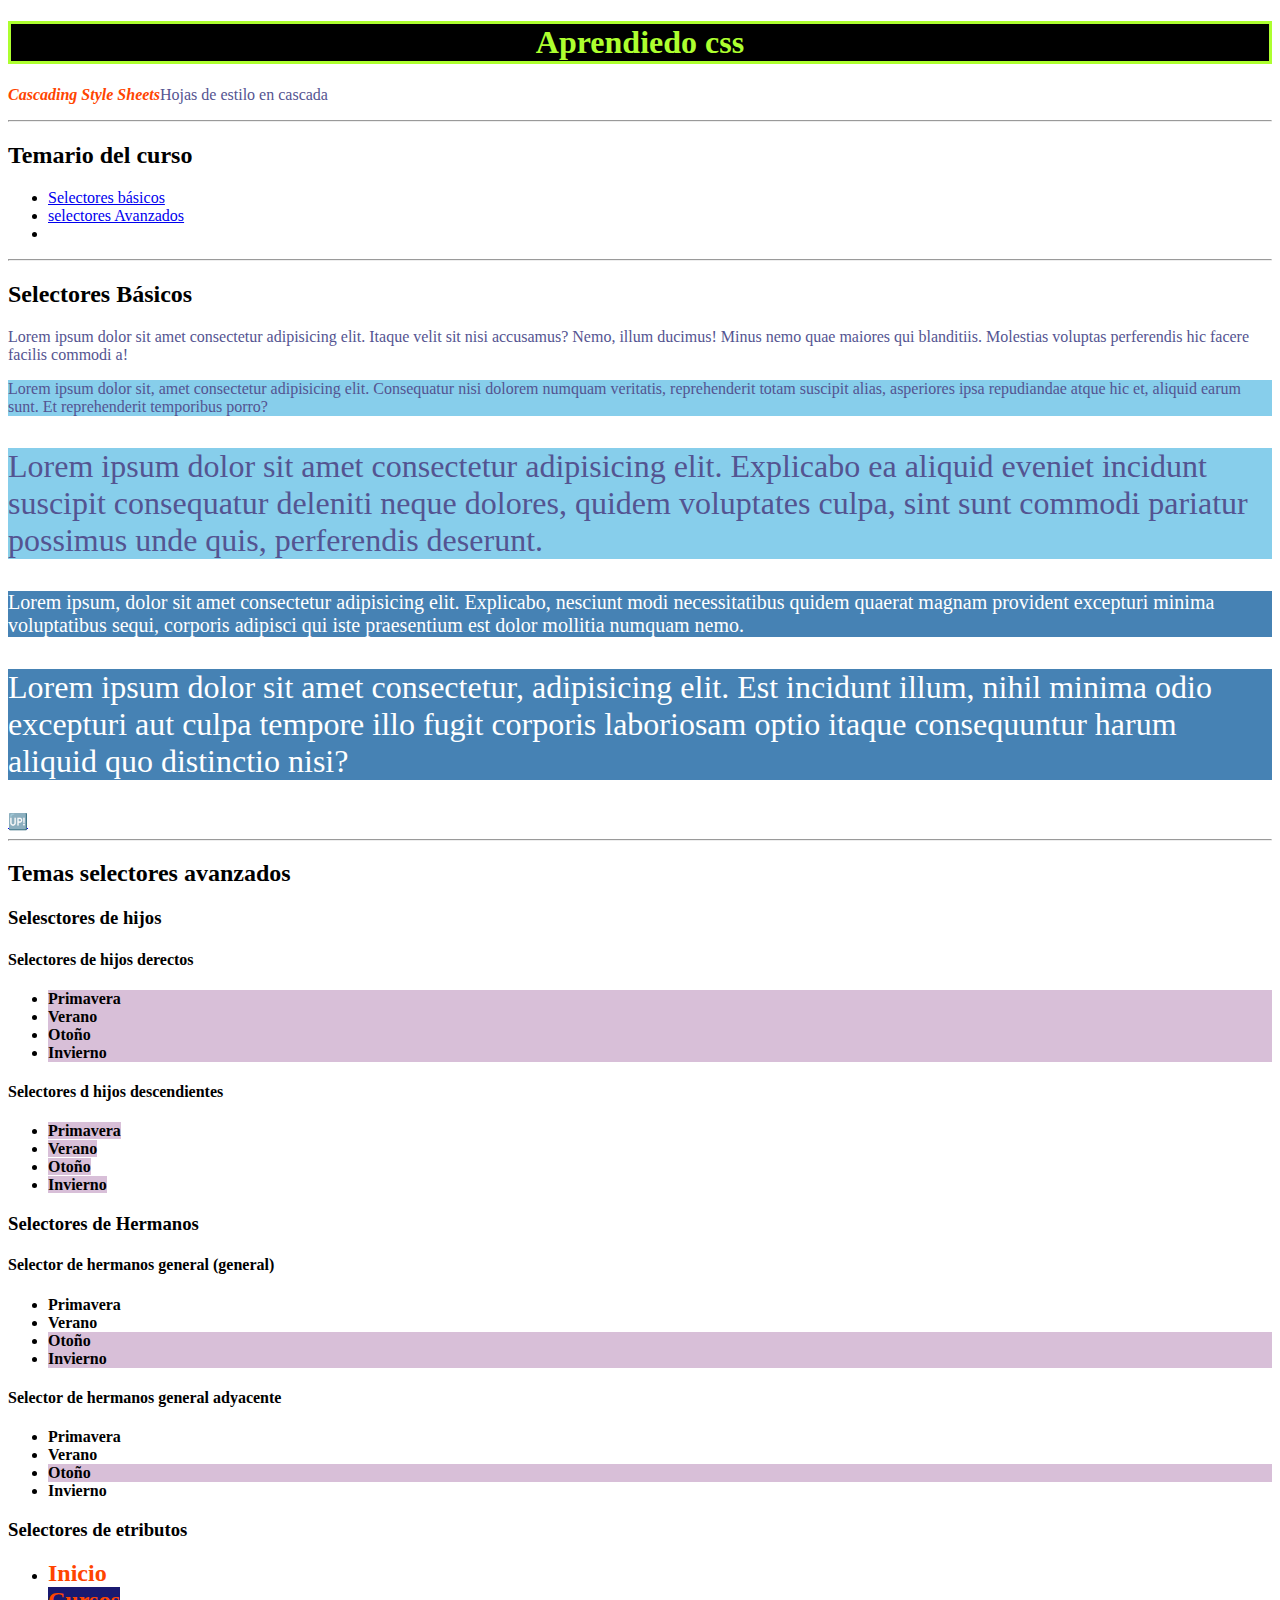
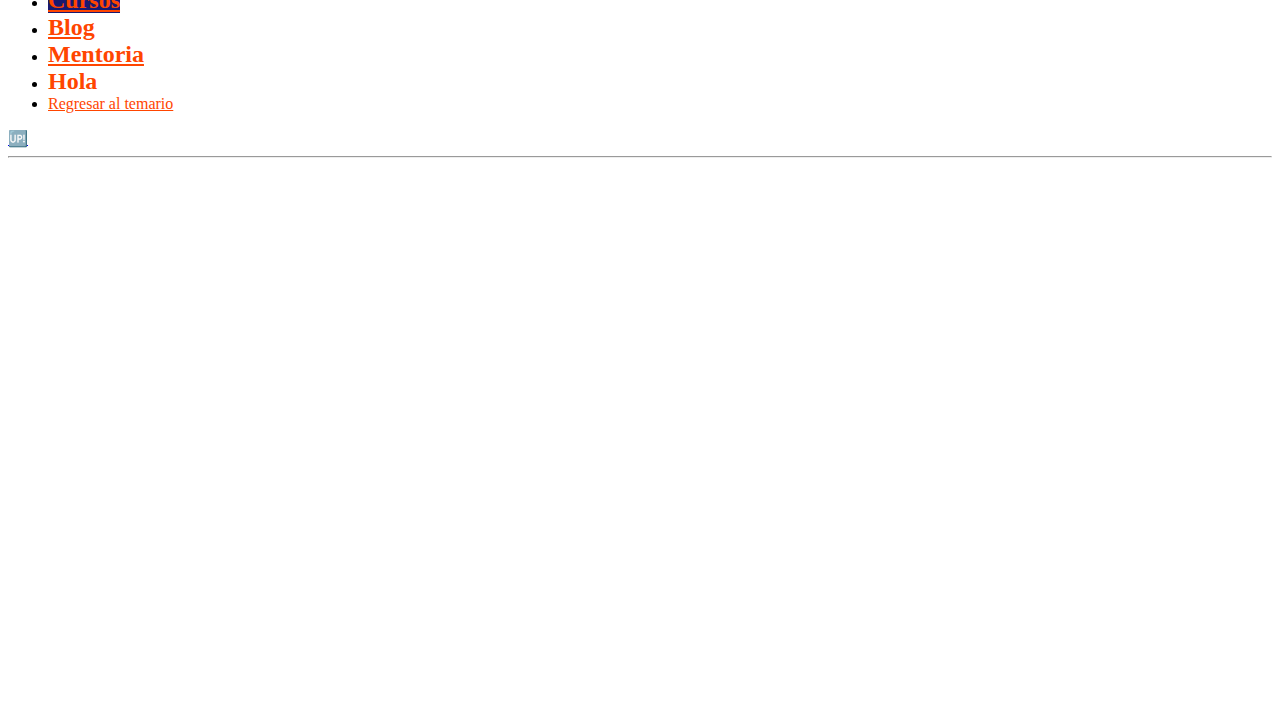
==== index.html @ 2c407ac4 "Ultimo commit" ====
<!DOCTYPE html>
<html lang="es">

<head>
  <meta charset="UTF-8">
  <meta http-equiv="X-UA-Compatible" content="IE=edge">
  <meta name="viewport" content="width=device-width, initial-scale=1.0">
  <title>curso de css</title>
  <link rel="stylesheet" href="css/style.css">

  <style>
    html{
      scroll-behavior: smooth;
    }
  </style>

</head>

<body>
<article id="temario-css">
  <h1>Aprendiedo css</h1>
  <p><i style="font-weight: bold; color: orangered;">Cascading Style Sheets</i>Hojas de estilo en cascada</p>


<hr>
<h2>Temario del curso</h2>
<ul>
  <li> <a href="index.html#selectores-basicos">Selectores básicos</a> </li>
  <li> <a href="index.html#selectores-avanzados">selectores Avanzados</a> </li>
  <li> <a href=""></a> </li>
</ul>
</article>
<hr>

<article id="selectores-basicos">
  <h2>Selectores Básicos</h2>

<p>Lorem ipsum dolor sit amet consectetur adipisicing elit. Itaque velit sit nisi accusamus? Nemo, illum ducimus! Minus nemo quae maiores qui blanditiis. Molestias voluptas perferendis hic facere facilis commodi a!</p>
<p id="parrafo-dos">
   Lorem ipsum dolor sit, amet consectetur adipisicing elit. Consequatur nisi dolorem numquam veritatis, reprehenderit totam suscipit alias, asperiores ipsa repudiandae atque hic et, aliquid earum sunt. Et reprehenderit temporibus porro?</p>

<p class="text-32 bg-skyblue"> Lorem ipsum dolor sit amet consectetur adipisicing elit. Explicabo ea aliquid eveniet incidunt suscipit consequatur deleniti neque dolores, quidem voluptates culpa, sint sunt commodi pariatur possimus unde quis, perferendis deserunt.
</p>

<p class="text-20 bg-steelblue text-white">
  Lorem ipsum, dolor sit amet consectetur adipisicing elit. Explicabo, nesciunt modi necessitatibus quidem quaerat magnam provident excepturi minima voluptatibus sequi, corporis adipisci qui iste praesentium est dolor mollitia numquam nemo.
</p>

<p class="text-32 bg-steelblue text-white">
  Lorem ipsum dolor sit amet consectetur, adipisicing elit. Est incidunt illum, nihil minima odio excepturi aut culpa tempore illo fugit corporis laboriosam optio itaque consequuntur harum aliquid quo distinctio nisi?
</p>

  <a href="index.html#temario-css">🆙</a> 
</article>
<hr>
<article id="selectores-avanzados">
  <h2>Temas selectores avanzados</h2>
  <h3>Selesctores de hijos</h3>
  <h4>Selectores de hijos derectos</h4>

  <ul class="hijos-directos" >
    <li><b>Primavera</b></li>
    <li><b>Verano </b></li>
    <li><b>Otoño</b></li>
    <li><b>Invierno</b></li>
  </ul>

  <h4>Selectores d hijos descendientes</h4>
    <ul class="hijos-descendientes" >
    <li><b>Primavera</b></li>
    <li><b>Verano </b></li>
    <li><b>Otoño</b></li>
    <li><b>Invierno</b></li>
  </ul>
  <h3>Selectores de Hermanos</h3>
  <h4>Selector de hermanos general (general)</h4>
    <ul>
    <li><b>Primavera</b></li>
    <li class="hermanos-general"><b>Verano </b></li>
    <li><b>Otoño</b></li>
    <li><b>Invierno</b></li>
  </ul>
  <h4>Selector de hermanos general adyacente</h4>
     <ul>
    <li><b>Primavera</b></li>
    <li class="hermanos-adyacentes"><b>Verano </b></li>
    <li><b>Otoño</b></li>
    <li><b>Invierno</b></li>
  </ul>
  <h3>Selectores de etributos</h3>
  <nav class="selectores-atributos">
    <ul>
      <li><a href="http://jonmircha.com" target="_blank">Inicio</a></li>
      <li><a class="menu-item cursos button" href="https://jonmircha.com/cursos" target="_blank">Cursos</a></li>
      <li><a href="https://jonmircha.com/blog" target="_blank">Blog</a></li>
      <li><a href="https://jonmircha.com/mentoria" target="_blank">Mentoria</a></li>
      <li><a href="http://jonmircha.com/hola" target="_blank">Hola</a></li>
      <li><a href="index.html#temario-css">Regresar al temario</a></li>
    </ul>
  </nav>
  <a href="index.html#temario-css">🆙</a>
</article>
<hr>
<br><br><br><br><br><br><br><br><br><br><br><br><br><br><br><br><br><br><br><br><br><br><br><br><br><br><br><br><br><br>
</body>
</html>
---- css/style.css ----
h1{
  border-color: greenyellow;
  border-style: solid;
  text-align: center;
  color: greenyellow;
  background-color: black;
}

p{
  color: rgb(84, 84, 145);
}

/* Colocar un selector con id, se considera como un antipatrón, además de que tienen más peso que otro selectores*/
#parrafo-dos{
  background-color: skyblue;
}

/*Dar estilos con clases nos permite reutilzar nuestro codigo CSS*/
.text-20{
  font-size: 20px;
}

.text-32{
  font-size: 32px;
}

.bg-skyblue{
  background-color: skyblue;
}

.bg-steelblue{
  background-color: steelblue;
}

.text-white{
  color: white;
}

.hijos-directos>li{
  background-color: thistle;
}

.hijos-descendientes b{
  background-color: thistle;
}
/*Los selectores de hermanos van a aplicar a los elementos que son hermanos y que estén por debajo del elemento de referencia */
.hermanos-general~li {
 background-color: thistle ;
}

.hermanos-adyacentes+li {
 background-color: thistle ;
}

/*Selectores de atributos*/
.selectores-atributos a[href]{
  color: orangered;
}

.selectores-atributos a[target="_blank"]{
  font-weight: bold;
}
/*El comodin del * aplica el estilo si contiene la palabra en cuestion */
.selectores-atributos a[href*="jonmircha"]{
  font-size: 24px;
}

/*El comodin del ^ aplica el estilo si contiene el termino en cuestion, solo si está en el inicio del selector*/

.selectores-atributos a[href^="http://"]{
  text-decoration: none;
}

/*El comodin del $ se aplica a cualquier elemento el cual termine con el elemento seleccionado*/

.selectores-atributos a[href$="http://"]{
  text-decoration: none;
}

/*El comodin del ~ se aplica a cualquier elemento el cual termine con el elemento seleccionado*/

.selectores-atributos a[class~="cursos"]{
  background-color: midnightblue;
}

/*El comodin del  se aplica a cualquier elemento el cual termine con el elemento seleccionado*/

.selectores-atributos a[class~="cursos"]{
  background-color: midnightblue;
}
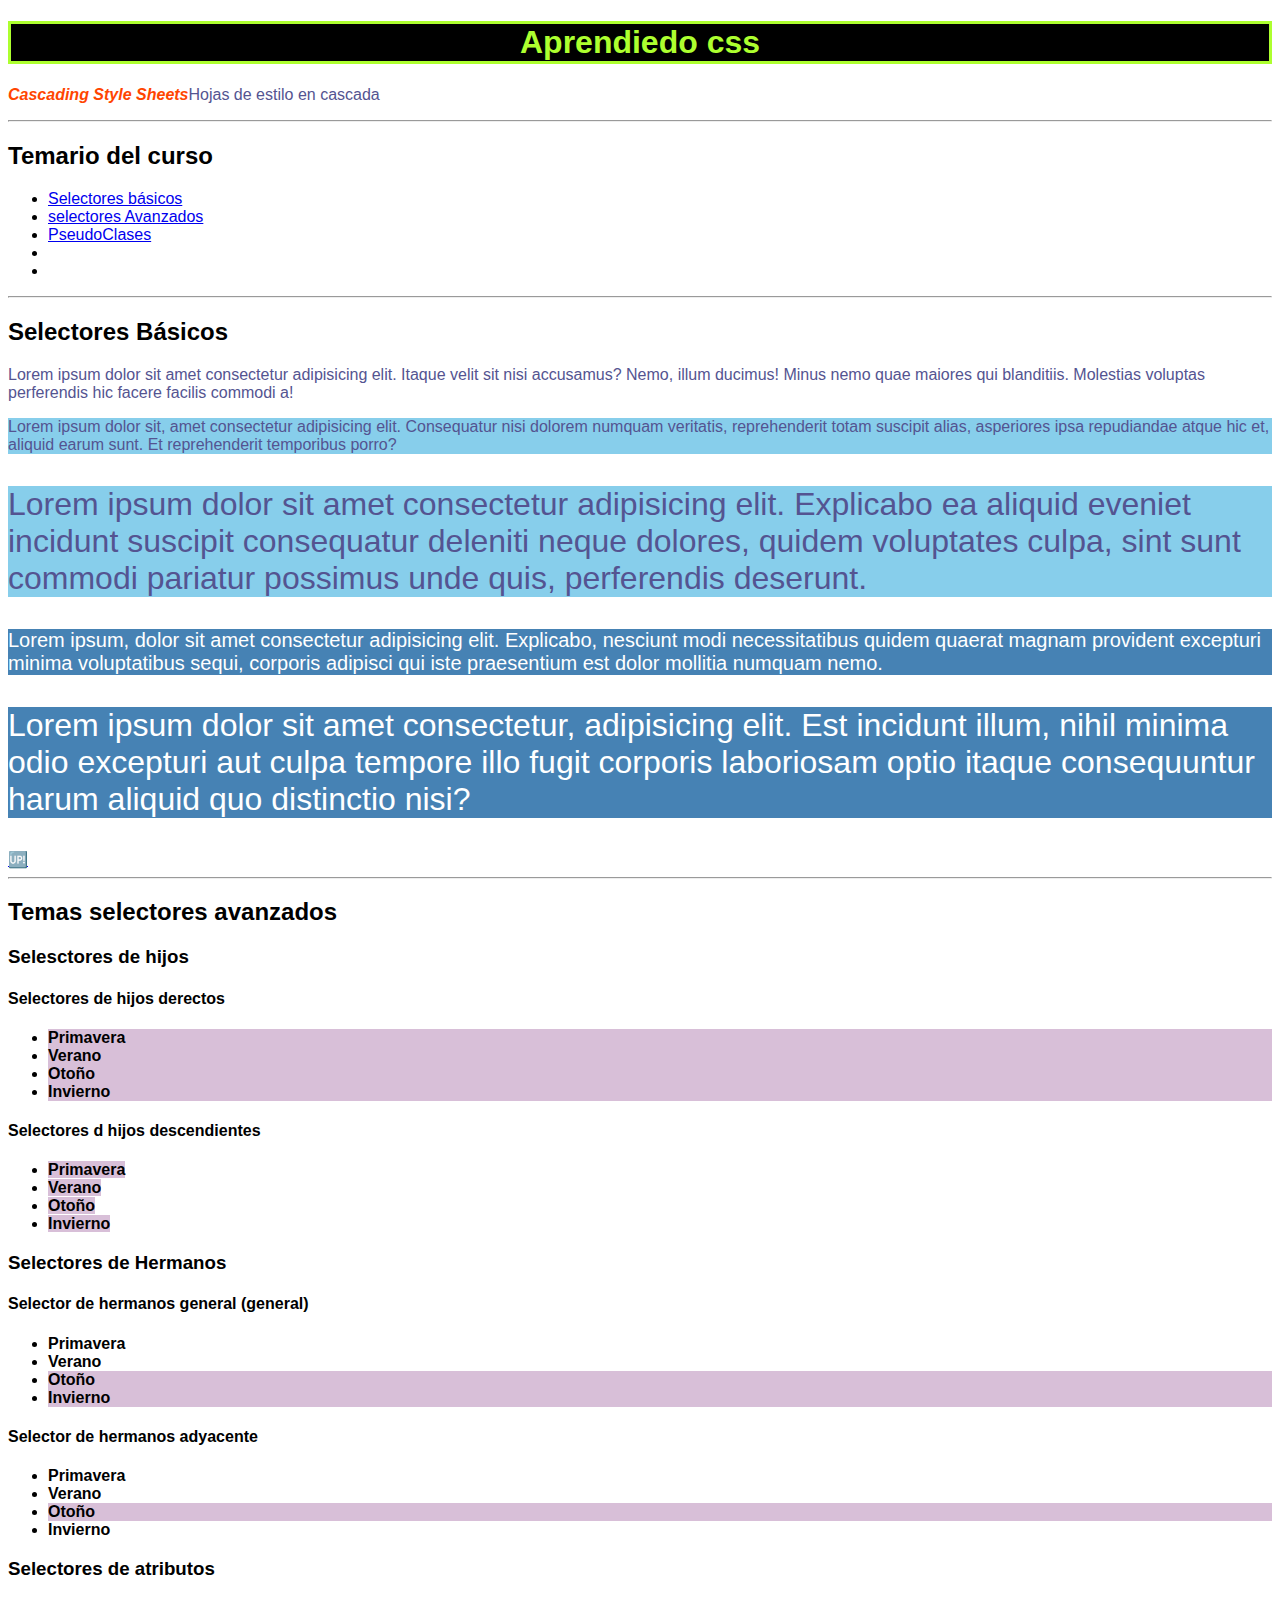
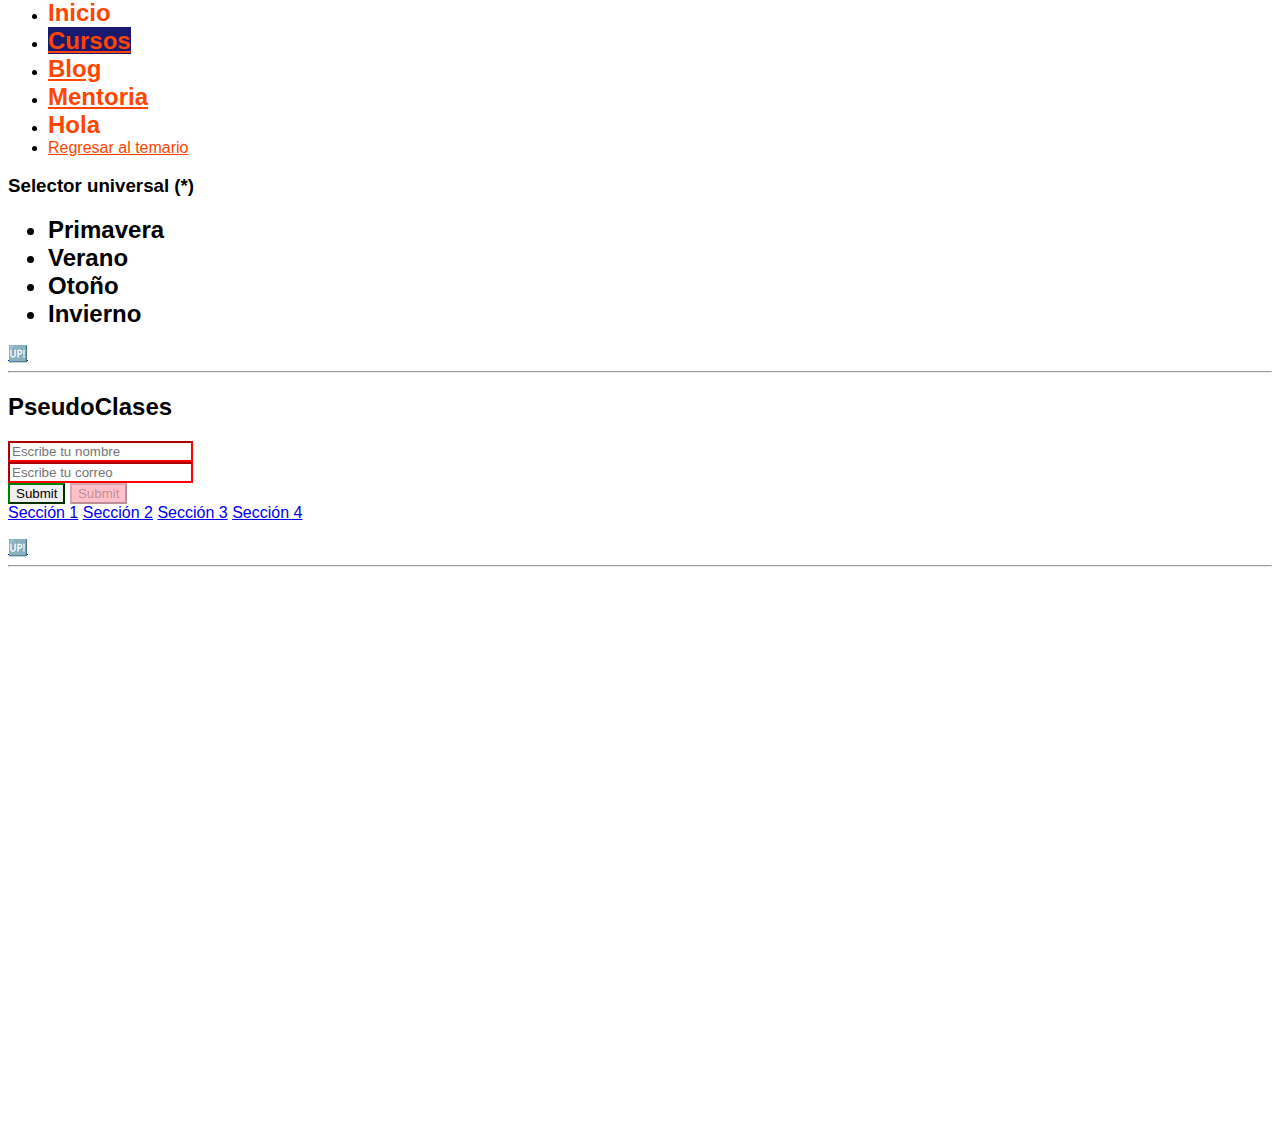
==== commit 2b89ea79: "ultimo commit para subir cambios" ====
--- a/index.html
+++ b/index.html
@@ -15,7 +15,6 @@
   </style>
 
 </head>
-
 <body>
 <article id="temario-css">
   <h1>Aprendiedo css</h1>
@@ -27,11 +26,12 @@
 <ul>
   <li> <a href="index.html#selectores-basicos">Selectores básicos</a> </li>
   <li> <a href="index.html#selectores-avanzados">selectores Avanzados</a> </li>
+  <li> <a href="index.html#pseudoclases">PseudoClases</a> </li>
+  <li> <a href=""></a> </li>
   <li> <a href=""></a> </li>
 </ul>
 </article>
 <hr>
-
 <article id="selectores-basicos">
   <h2>Selectores Básicos</h2>
 
@@ -80,14 +80,14 @@
     <li><b>Otoño</b></li>
     <li><b>Invierno</b></li>
   </ul>
-  <h4>Selector de hermanos general adyacente</h4>
+  <h4>Selector de hermanos adyacente</h4>
      <ul>
     <li><b>Primavera</b></li>
     <li class="hermanos-adyacentes"><b>Verano </b></li>
     <li><b>Otoño</b></li>
     <li><b>Invierno</b></li>
   </ul>
-  <h3>Selectores de etributos</h3>
+<h3>Selectores de atributos</h3>
   <nav class="selectores-atributos">
     <ul>
       <li><a href="http://jonmircha.com" target="_blank">Inicio</a></li>
@@ -98,8 +98,37 @@
       <li><a href="index.html#temario-css">Regresar al temario</a></li>
     </ul>
   </nav>
+
+  <h3>Selector universal (*)</h3>
+  <ul class="selector-universales" >
+    <li><b>Primavera</b></li>
+    <li><b>Verano </b></li>
+    <li><b>Otoño</b></li>
+    <li><b>Invierno</b></li>
+  </ul>
   <a href="index.html#temario-css">🆙</a>
+
 </article>
+<hr>
+<article id="pseudoclases">
+  <h2>PseudoClases</h2>
+  <form class="form-pseudoclases">
+    <input type="text" name="nombre" placeholder="Escribe tu nombre" required>
+    <br>
+    <input type="email" name="correo" placeholder="Escribe tu correo" required>
+    <br>
+    <input type="submit" id="subir" hover >
+    <input type="submit" disabled>
+  </form>
+  <nav class="menu-pseudoclases">
+    <a href="#seccion1">Sección 1</a>
+    <a href="#seccion2">Sección 2</a>
+    <a href="#seccion3">Sección 3</a>
+    <a href="#seccion4">Sección 4</a>
+  </nav>
+  <p class="p-psudoclases" ></p>
+  <a href="index.html#temario-css">🆙</a>
+</article> 
 <hr>
 <br><br><br><br><br><br><br><br><br><br><br><br><br><br><br><br><br><br><br><br><br><br><br><br><br><br><br><br><br><br>
 </body>
--- a/css/style.css
+++ b/css/style.css
@@ -88,4 +88,49 @@
 
 .selectores-atributos a[class~="cursos"]{
   background-color: midnightblue;
+}
+
+/*Selector universal*/
+
+*{
+  font-family: sans-serif;
+}
+
+.selector-universales * {
+  font-size: 24px;
+}
+
+/*Dan estilos dependiendo del contexto, posición o estado del elemento*/
+
+/*Lo que se tiene en este selector es que a todos los elementos requeridos de mi pseudo clase form, aplicamos un borde color amarillo*/
+.form-pseudoclases *:required{
+    border-color: yellow ;
+}
+
+.form-pseudoclases *:valid{
+  border-color: green;
+}
+
+.form-pseudoclases *:invalid{
+  border-color: red;
+}
+
+.form-pseudoclases *:focus{
+  background-color: skyblue;
+}
+
+.form-pseudoclases *:disabled{
+  background-color: pink;
+}
+
+.menu-pseudoclases a:visited{
+  color: olive;
+}
+
+.menu-pseudoclases a:hover {
+  color: orange;
+}
+
+#subir:hover{
+  font-size: 40px;
 }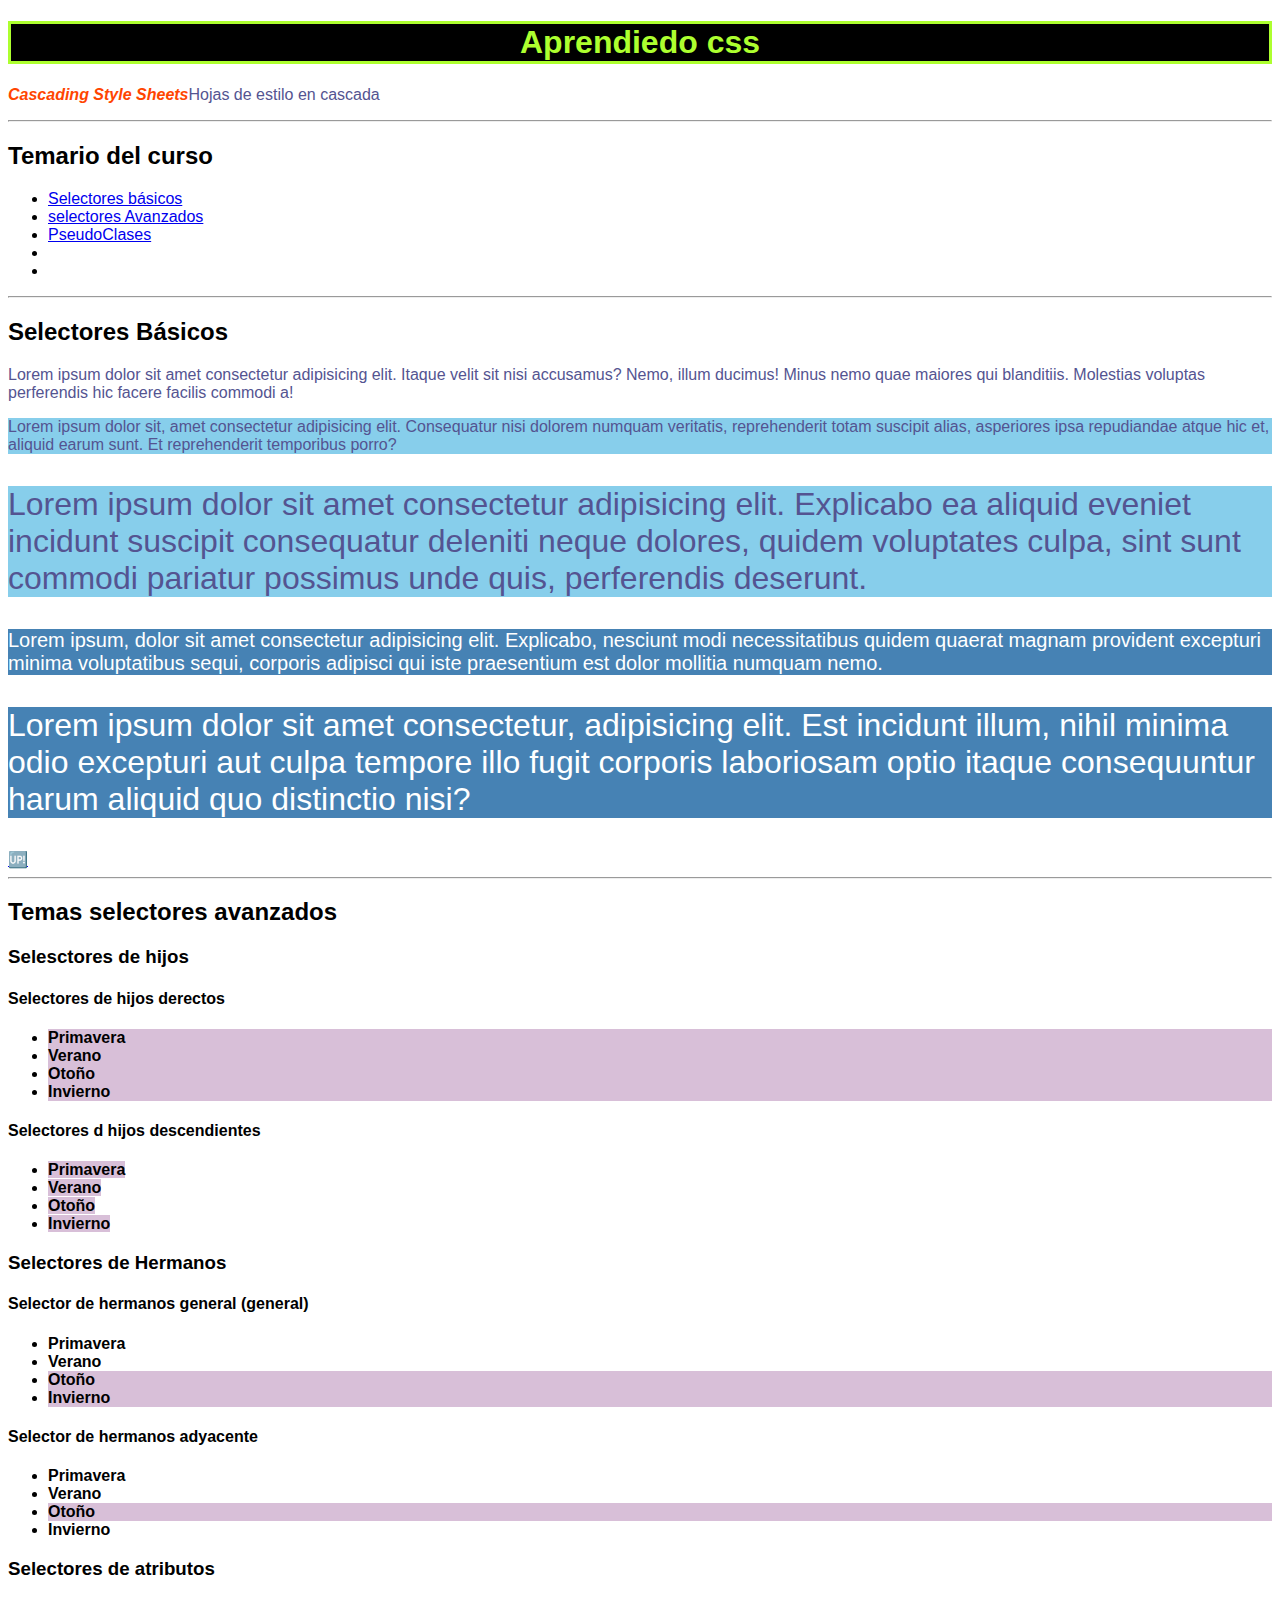
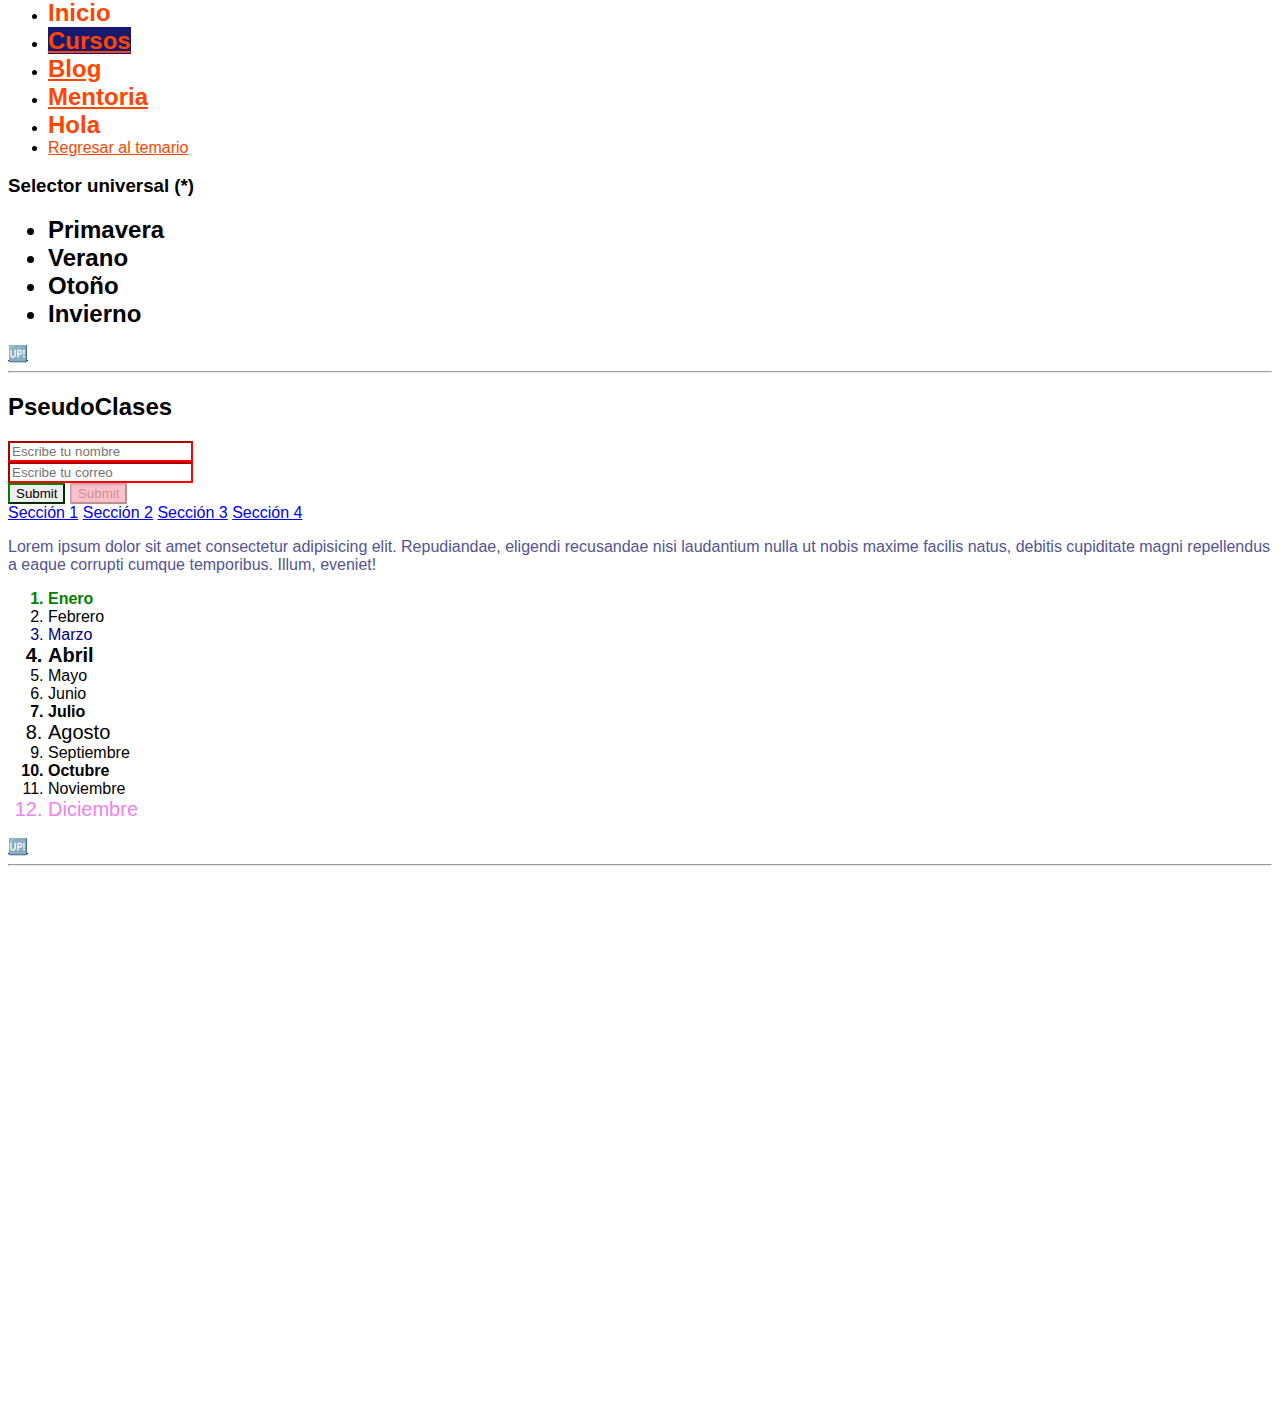
==== commit 6f224832: "Commit global" ====
--- a/index.html
+++ b/index.html
@@ -126,7 +126,23 @@
     <a href="#seccion3">Sección 3</a>
     <a href="#seccion4">Sección 4</a>
   </nav>
-  <p class="p-psudoclases" ></p>
+  <p class="p-psudoclases" >
+  Lorem ipsum dolor sit amet consectetur adipisicing elit. Repudiandae, eligendi recusandae nisi laudantium nulla ut nobis maxime facilis natus, debitis cupiditate magni repellendus a eaque corrupti cumque temporibus. Illum, eveniet!
+  </p>
+  <ol class="lista-pseudoclases">
+    <li>Enero</li>
+    <li>Febrero</li>
+    <li>Marzo</li>
+    <li>Abril</li>
+    <li>Mayo</li>
+    <li>Junio</li>
+    <li>Julio</li>
+    <li>Agosto</li>
+    <li>Septiembre</li>
+    <li>Octubre</li>
+    <li>Noviembre</li>
+    <li>Diciembre</li>
+  </ol>
   <a href="index.html#temario-css">🆙</a>
 </article> 
 <hr>
--- a/css/style.css
+++ b/css/style.css
@@ -133,4 +133,24 @@
 
 #subir:hover{
   font-size: 40px;
+}
+
+.lista-pseudoclases li:first-child{
+  color:green;
+}
+
+.lista-pseudoclases li:last-child{
+  color:violet;
+}
+
+.lista-pseudoclases li:nth-child(3){
+  color:navy;
+}
+/*Aumenta los patrones de 4 en cuatro numeros*/
+.lista-pseudoclases li:nth-child(4n){
+  font-size: 20px;
+}
+
+.lista-pseudoclases li:nth-child(3n+1){
+  font-weight: bold;
 }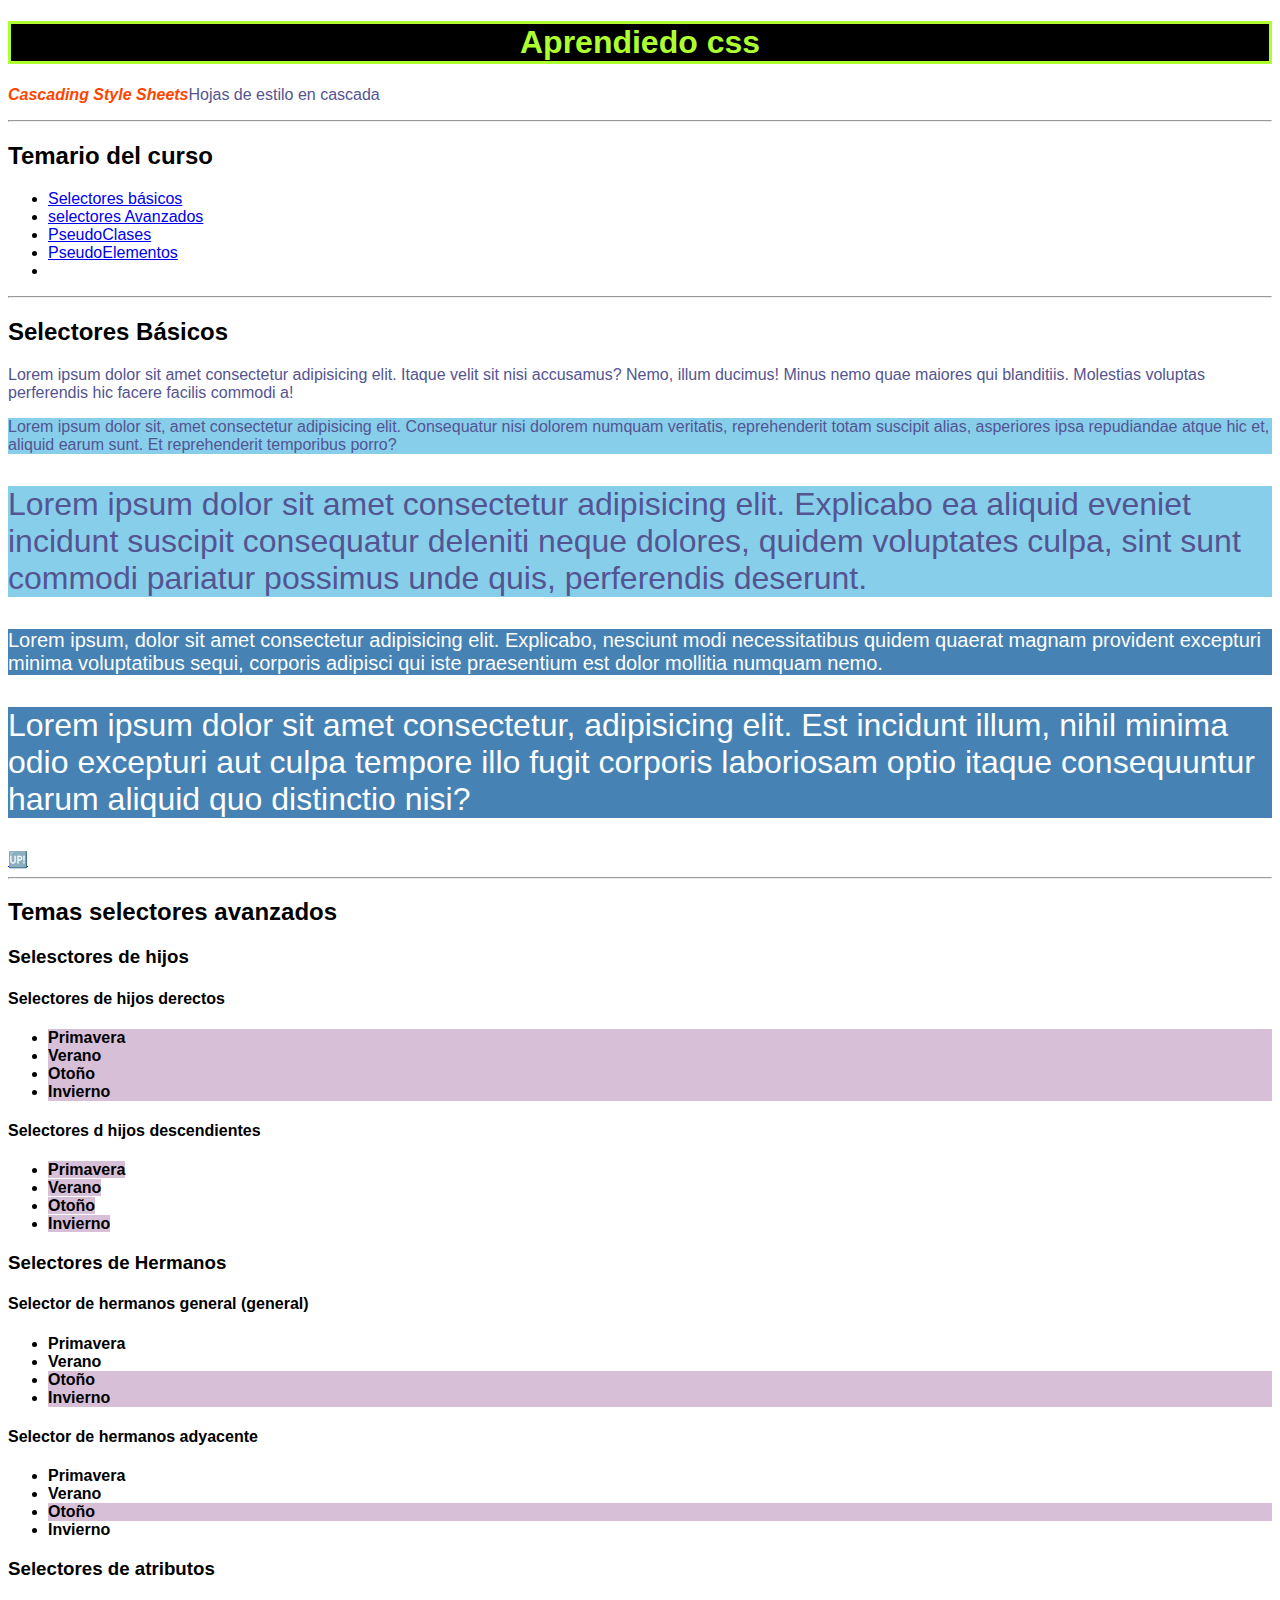
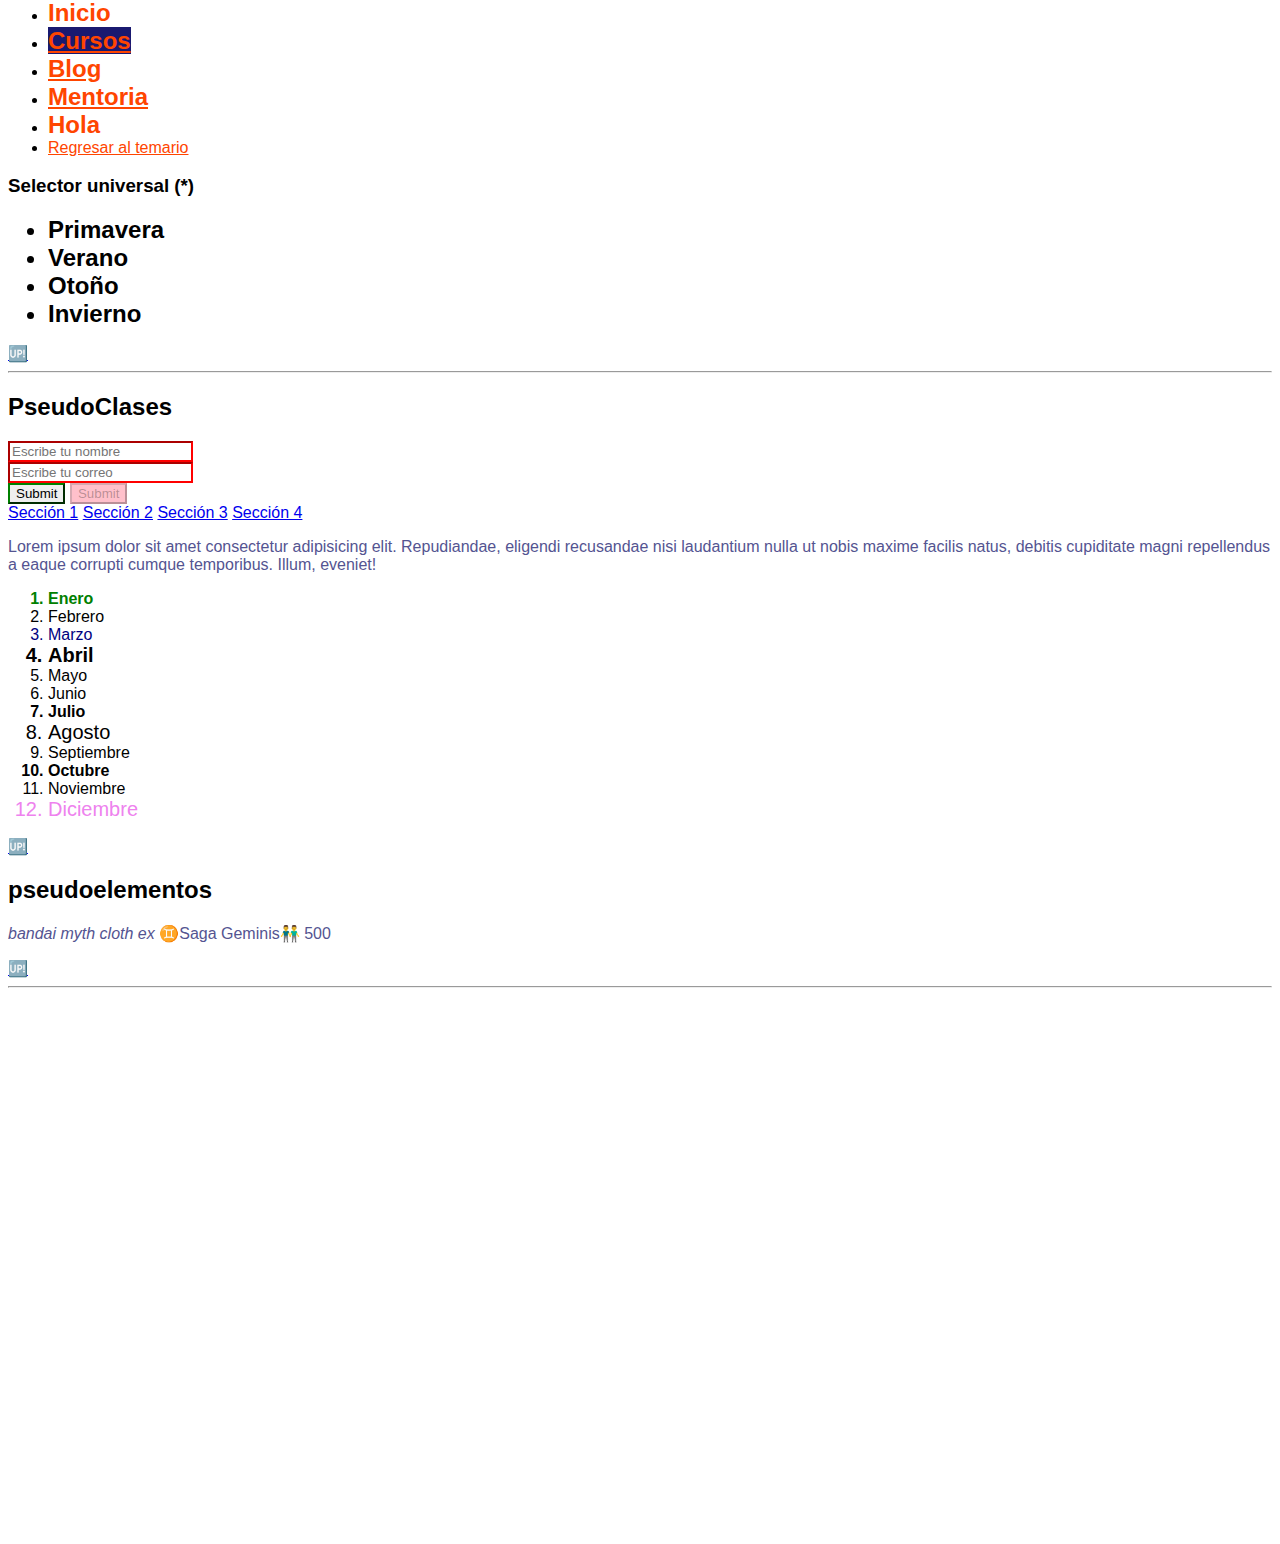
==== commit ccb0f43a: "primer commit del día" ====
--- a/index.html
+++ b/index.html
@@ -27,7 +27,7 @@
   <li> <a href="index.html#selectores-basicos">Selectores básicos</a> </li>
   <li> <a href="index.html#selectores-avanzados">selectores Avanzados</a> </li>
   <li> <a href="index.html#pseudoclases">PseudoClases</a> </li>
-  <li> <a href=""></a> </li>
+  <li> <a href="index.html#pseudoelementos">PseudoElementos</a> </li>
   <li> <a href=""></a> </li>
 </ul>
 </article>
@@ -145,6 +145,13 @@
   </ol>
   <a href="index.html#temario-css">🆙</a>
 </article> 
+<article id="pseudoelementos">
+<h2>pseudoelementos</h2>
+<p>
+  <i>bandai myth cloth ex</i> <span class="saga-geminis">Saga Geminis</span> <span class="saga-precio" > 500 </span>
+</p>
+  <a href="index.html#temario-css">🆙</a>
+</article>
 <hr>
 <br><br><br><br><br><br><br><br><br><br><br><br><br><br><br><br><br><br><br><br><br><br><br><br><br><br><br><br><br><br>
 </body>
--- a/css/style.css
+++ b/css/style.css
@@ -153,4 +153,12 @@
 
 .lista-pseudoclases li:nth-child(3n+1){
   font-weight: bold;
+}
+
+.saga-geminis::after{
+  content:"👬";
+}
+
+.saga-geminis::before{
+  content:"♊";
 }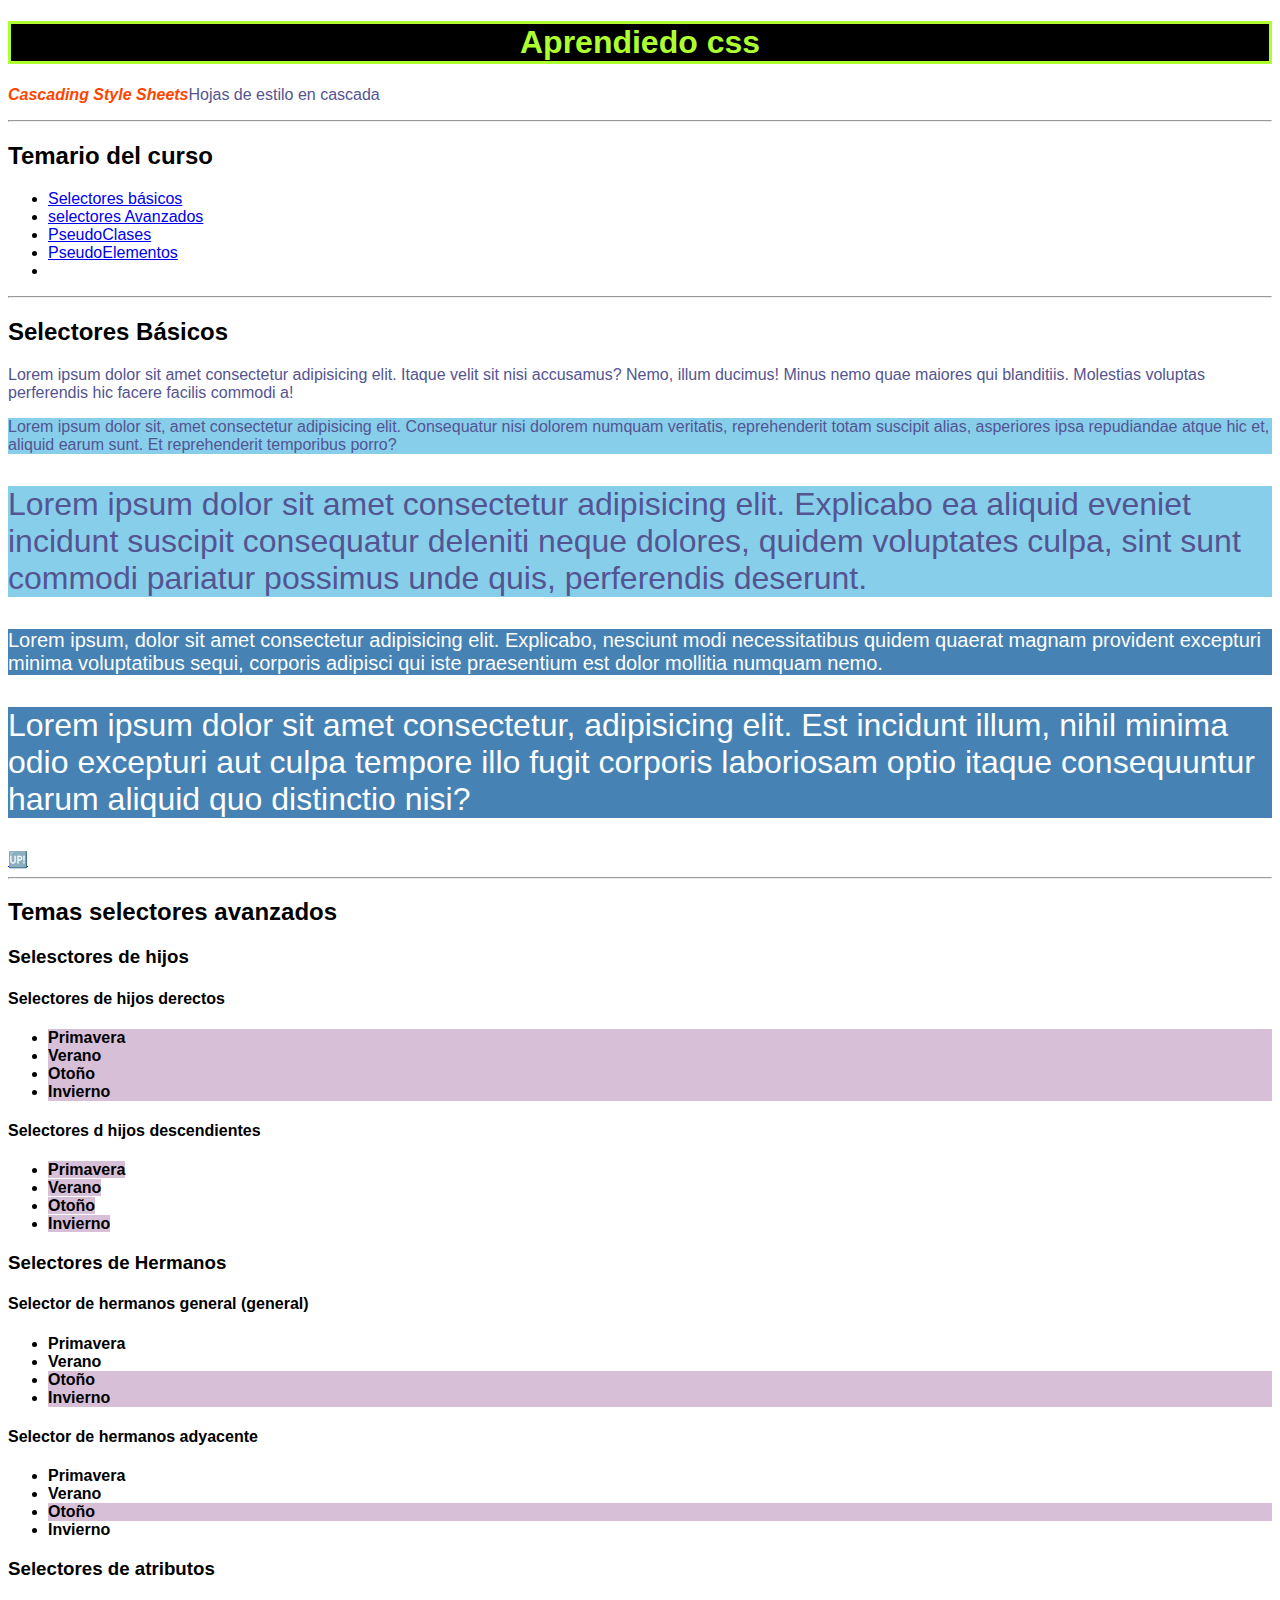
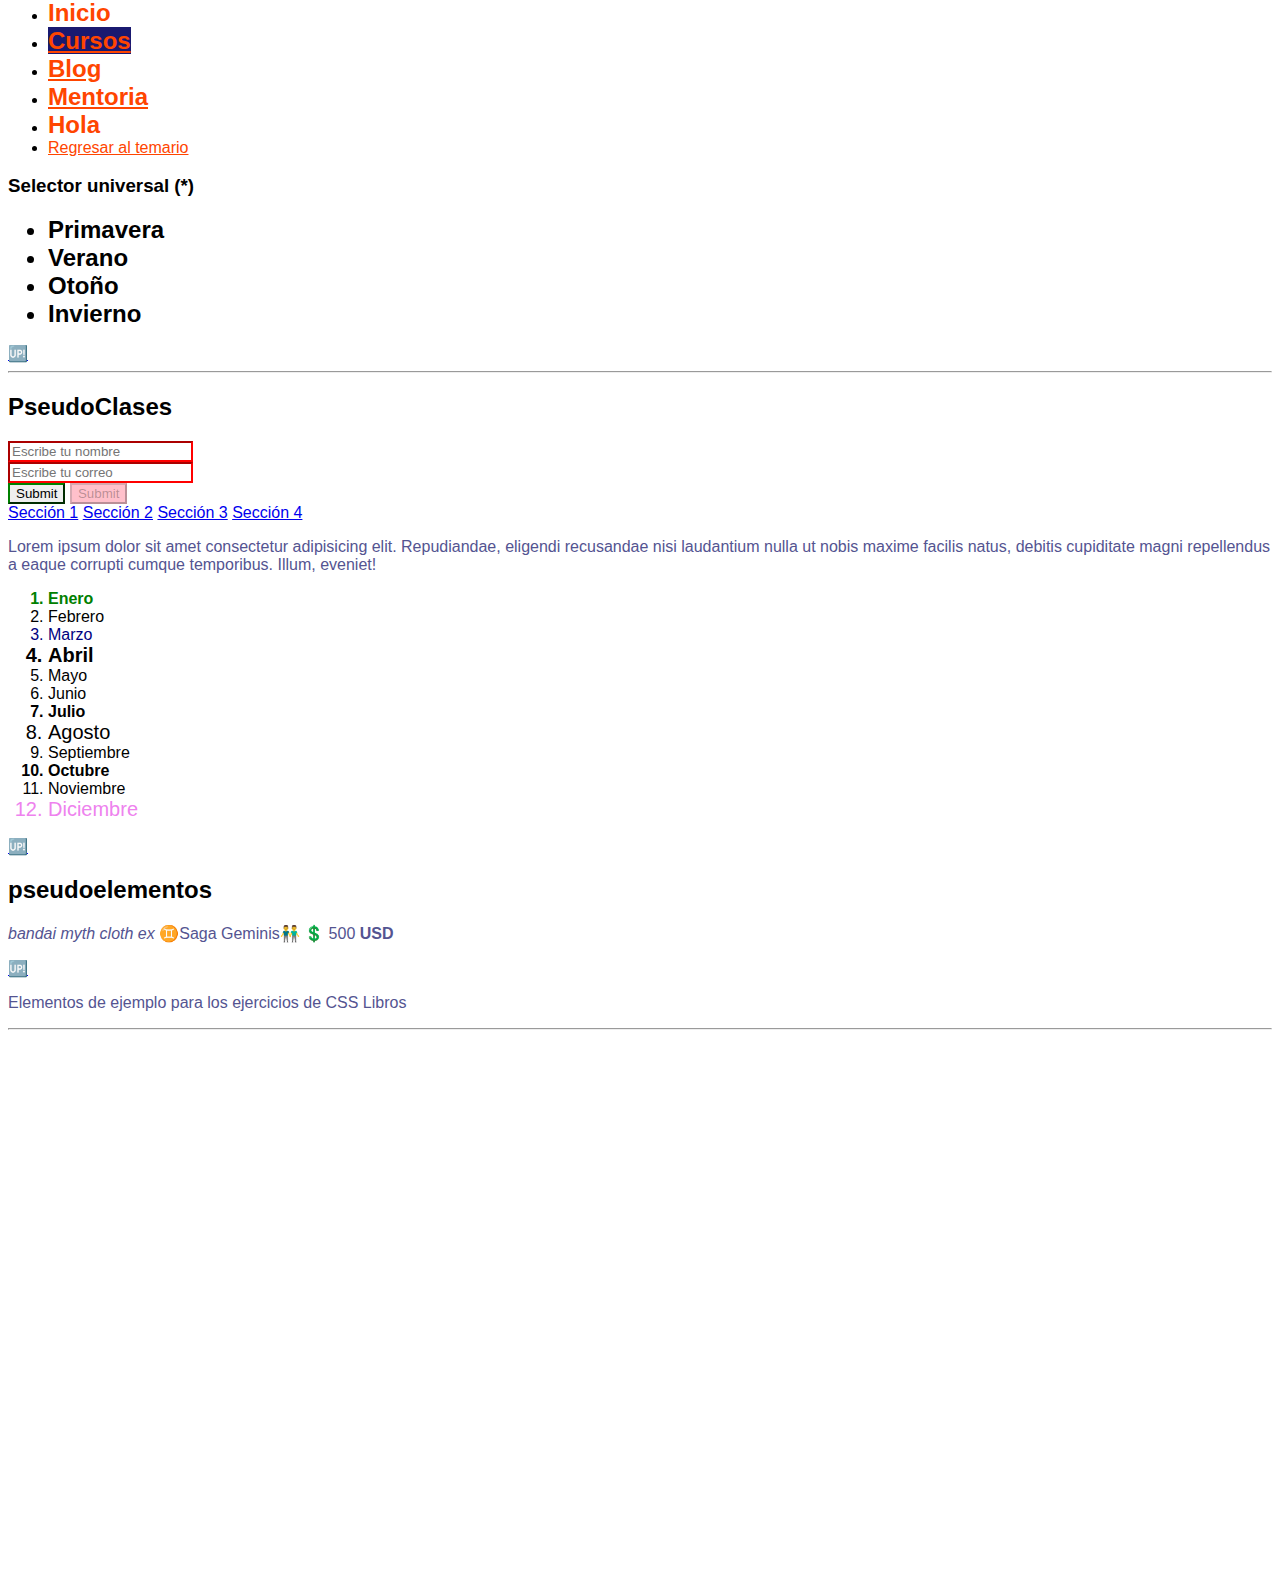
==== commit ec7747a0: "Primer commit de clases" ====
--- a/index.html
+++ b/index.html
@@ -152,6 +152,9 @@
 </p>
   <a href="index.html#temario-css">🆙</a>
 </article>
+<article id="ejemploclases" >
+  <p>Elementos de ejemplo para los ejercicios de CSS Libros</p>
+</article>
 <hr>
 <br><br><br><br><br><br><br><br><br><br><br><br><br><br><br><br><br><br><br><br><br><br><br><br><br><br><br><br><br><br>
 </body>
--- a/css/style.css
+++ b/css/style.css
@@ -161,4 +161,14 @@
 
 .saga-geminis::before{
   content:"♊";
-}+}
+
+.saga-precio::before{
+  content:"💲";
+}
+
+.saga-precio::after {
+  content:"USD";
+  font-weight: bold;
+}
+
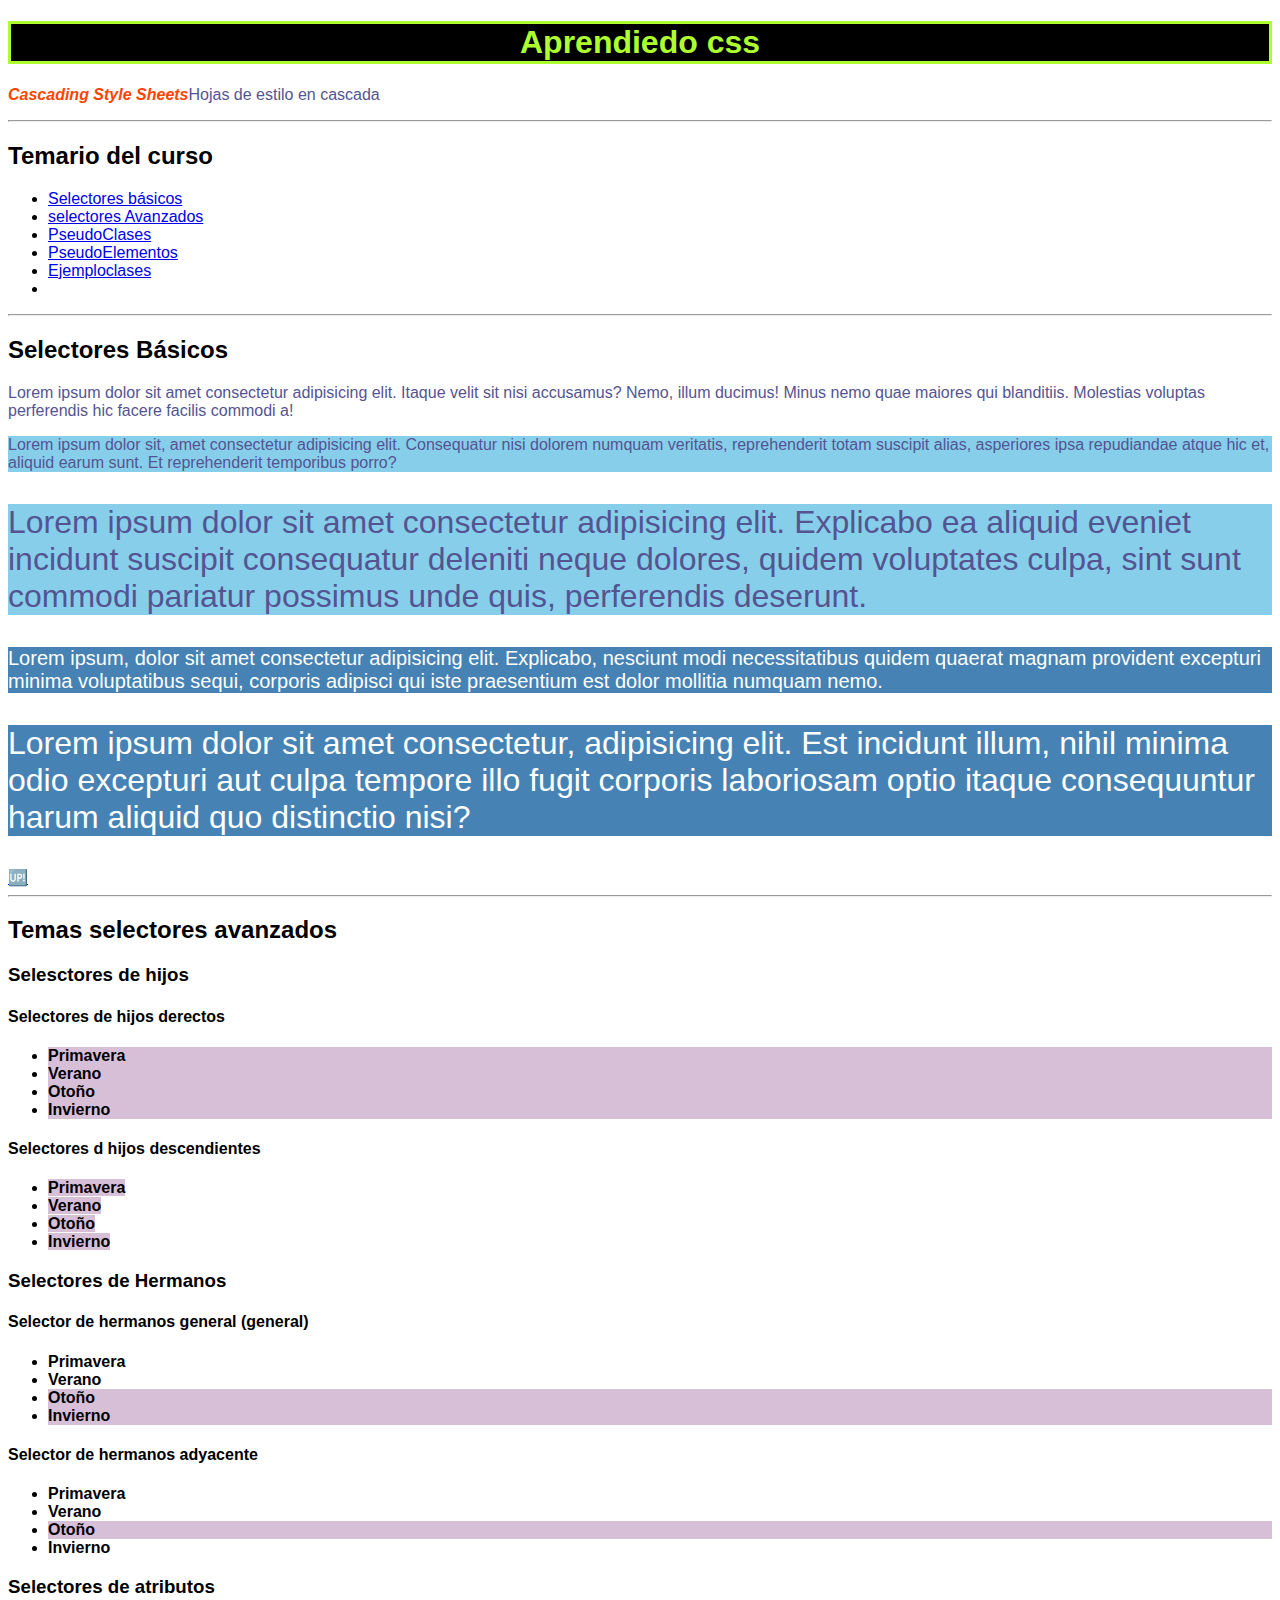
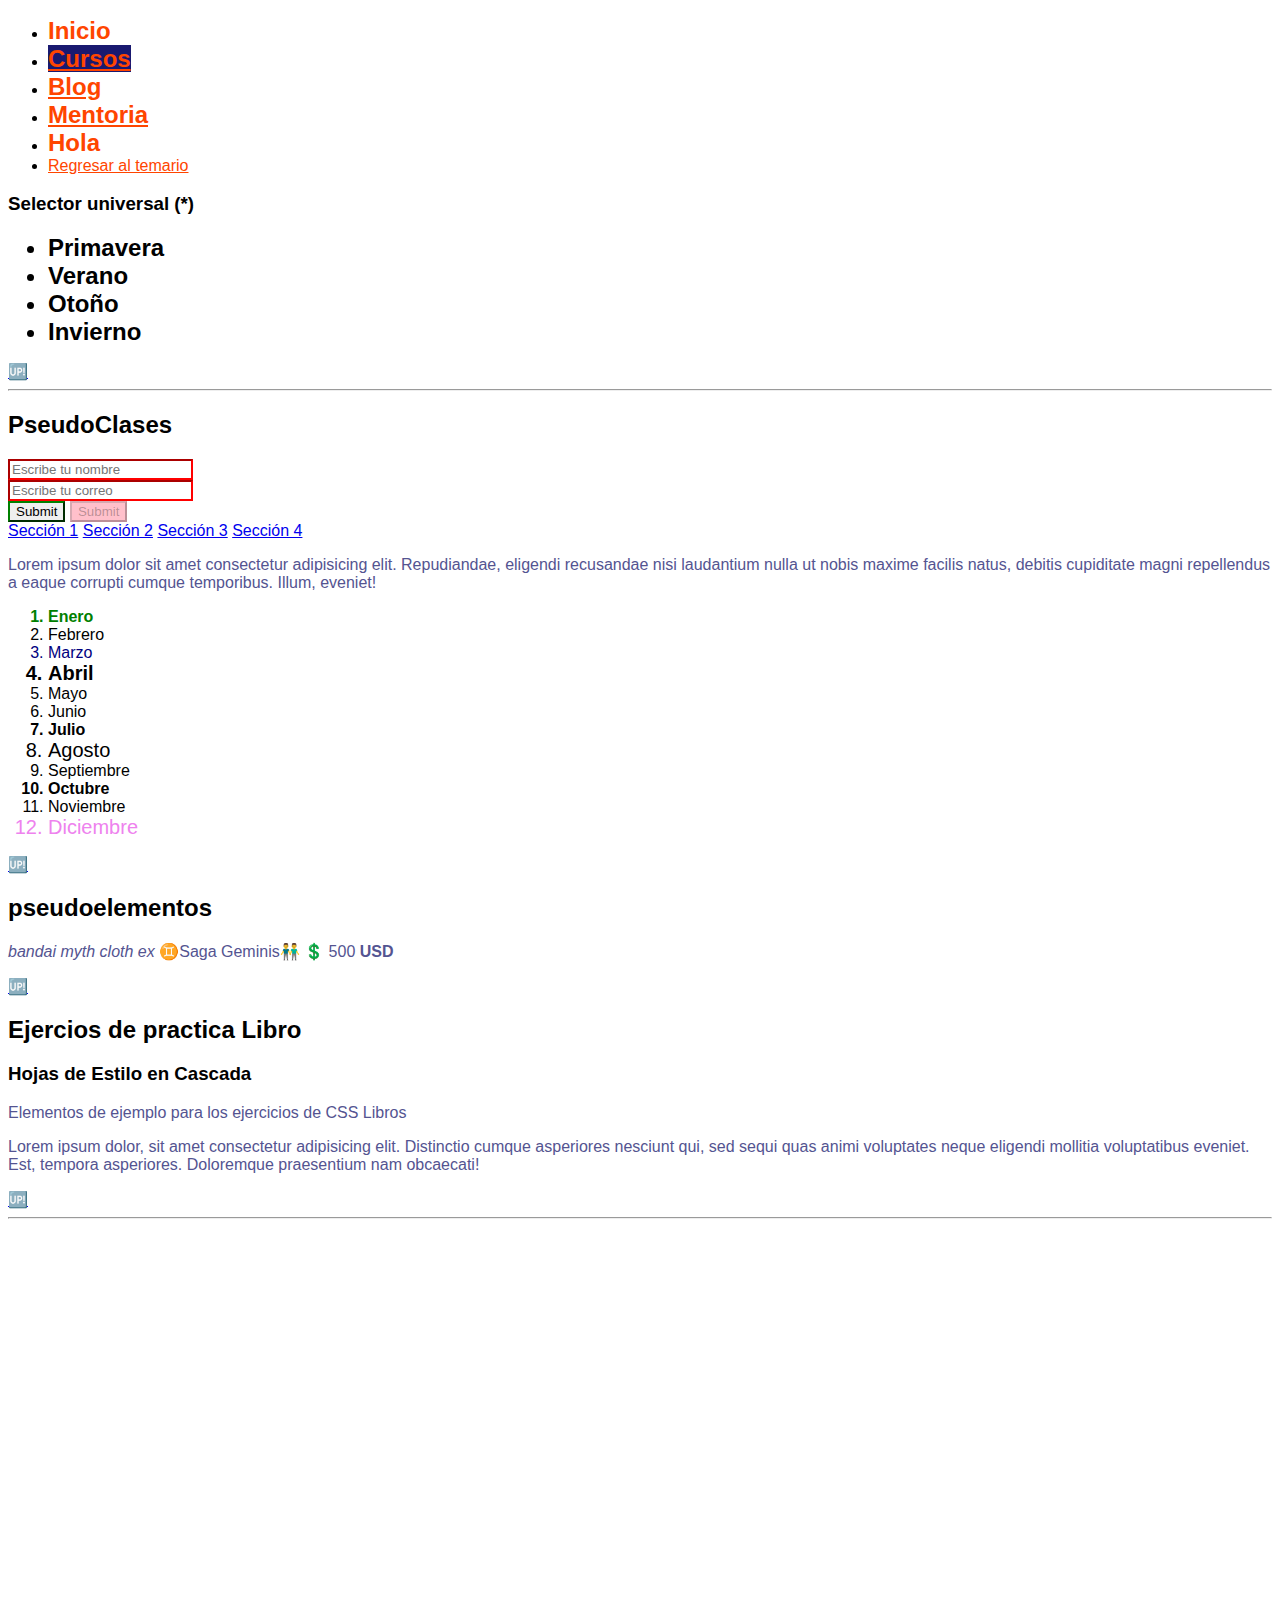
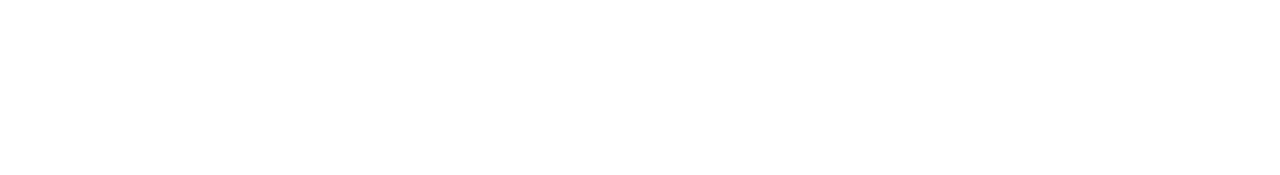
==== commit e6f27715: "segundo commit del día" ====
--- a/index.html
+++ b/index.html
@@ -28,6 +28,7 @@
   <li> <a href="index.html#selectores-avanzados">selectores Avanzados</a> </li>
   <li> <a href="index.html#pseudoclases">PseudoClases</a> </li>
   <li> <a href="index.html#pseudoelementos">PseudoElementos</a> </li>
+  <li> <a href="index.html#ejemploclases">Ejemploclases</a> </li>
   <li> <a href=""></a> </li>
 </ul>
 </article>
@@ -152,8 +153,12 @@
 </p>
   <a href="index.html#temario-css">🆙</a>
 </article>
-<article id="ejemploclases" >
+<article class="ejemploclases" >
+  <h2>Ejercios de practica Libro</h2>
+  <h3>Hojas de Estilo en Cascada</h3>
   <p>Elementos de ejemplo para los ejercicios de CSS Libros</p>
+  <p>Lorem ipsum dolor, sit amet consectetur adipisicing elit. Distinctio cumque asperiores nesciunt qui, sed sequi quas animi voluptates neque eligendi mollitia voluptatibus eveniet. Est, tempora asperiores. Doloremque praesentium nam obcaecati!</p>
+  <a href="index.html#temario-css">🆙</a>
 </article>
 <hr>
 <br><br><br><br><br><br><br><br><br><br><br><br><br><br><br><br><br><br><br><br><br><br><br><br><br><br><br><br><br><br>
--- a/css/style.css
+++ b/css/style.css
@@ -172,3 +172,6 @@
   font-weight: bold;
 }
 
+.ejemploclases :first-child{
+  width: 1000px;
+}
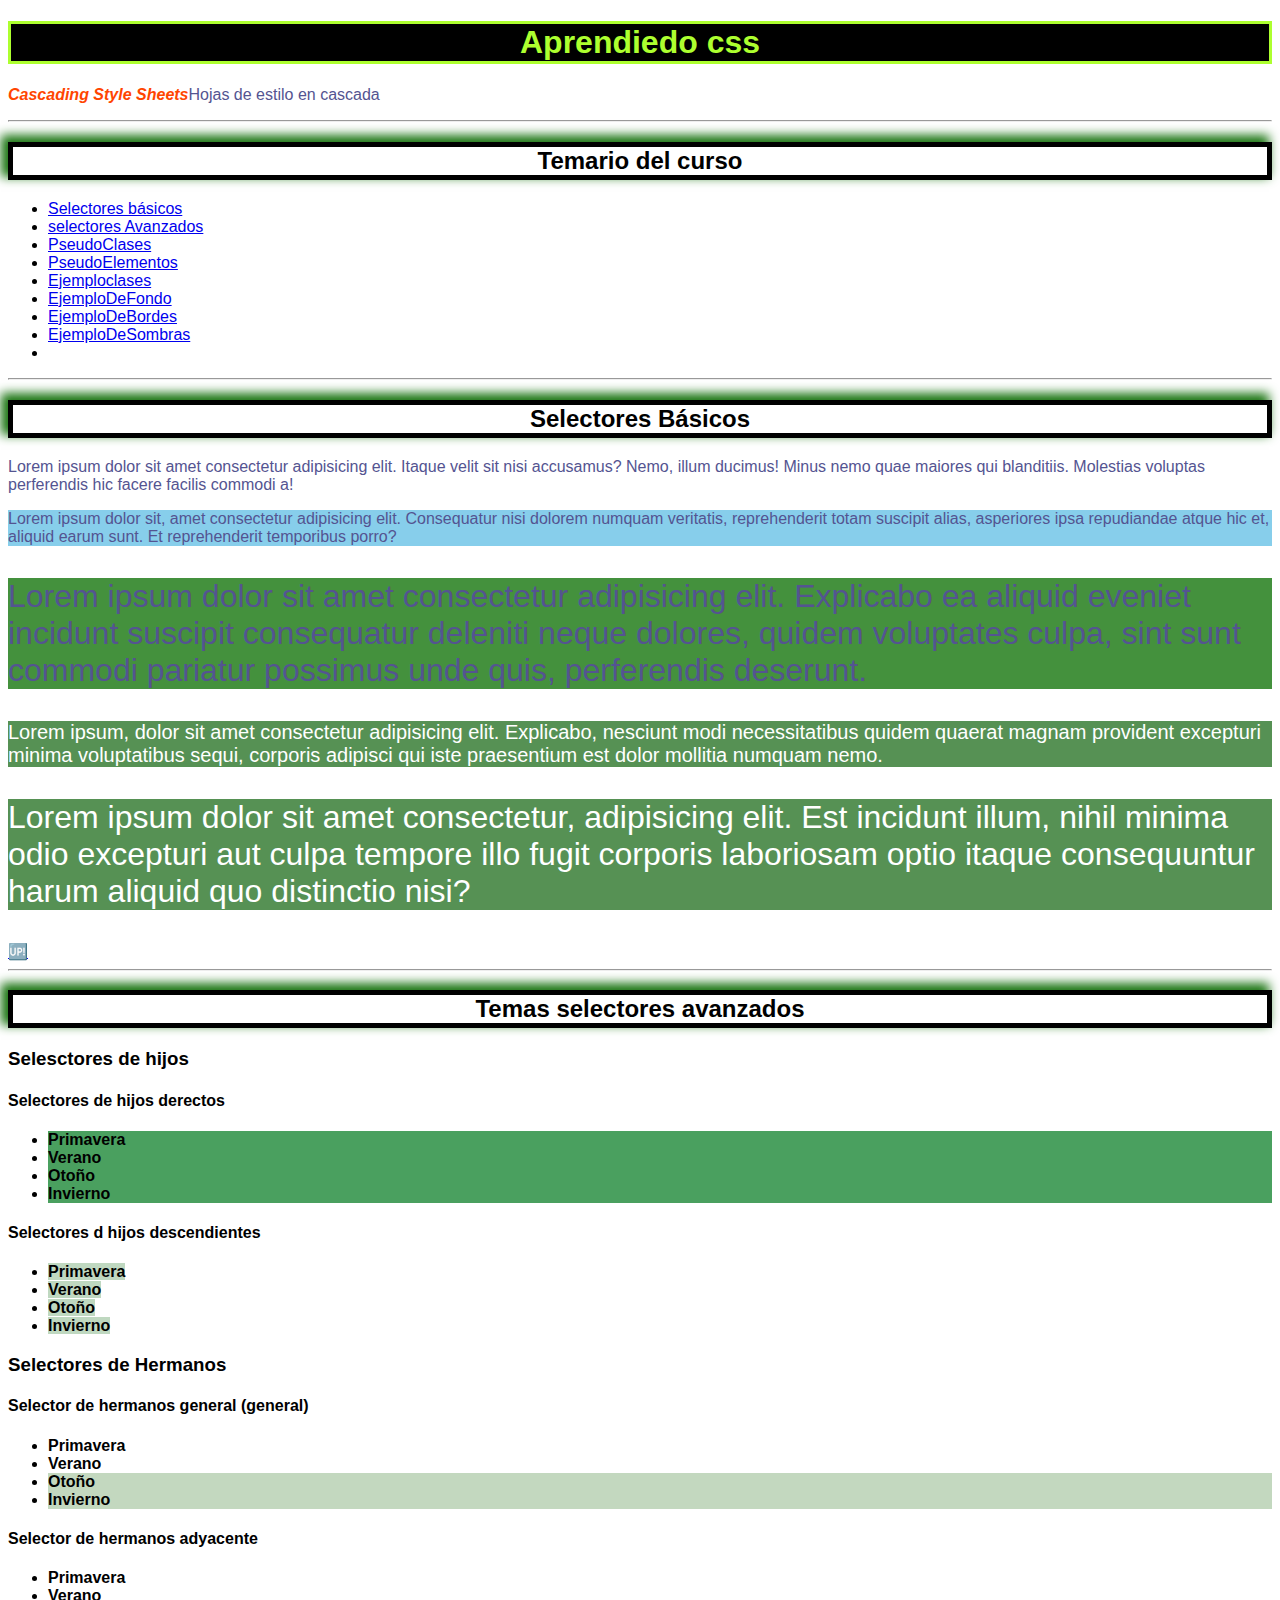
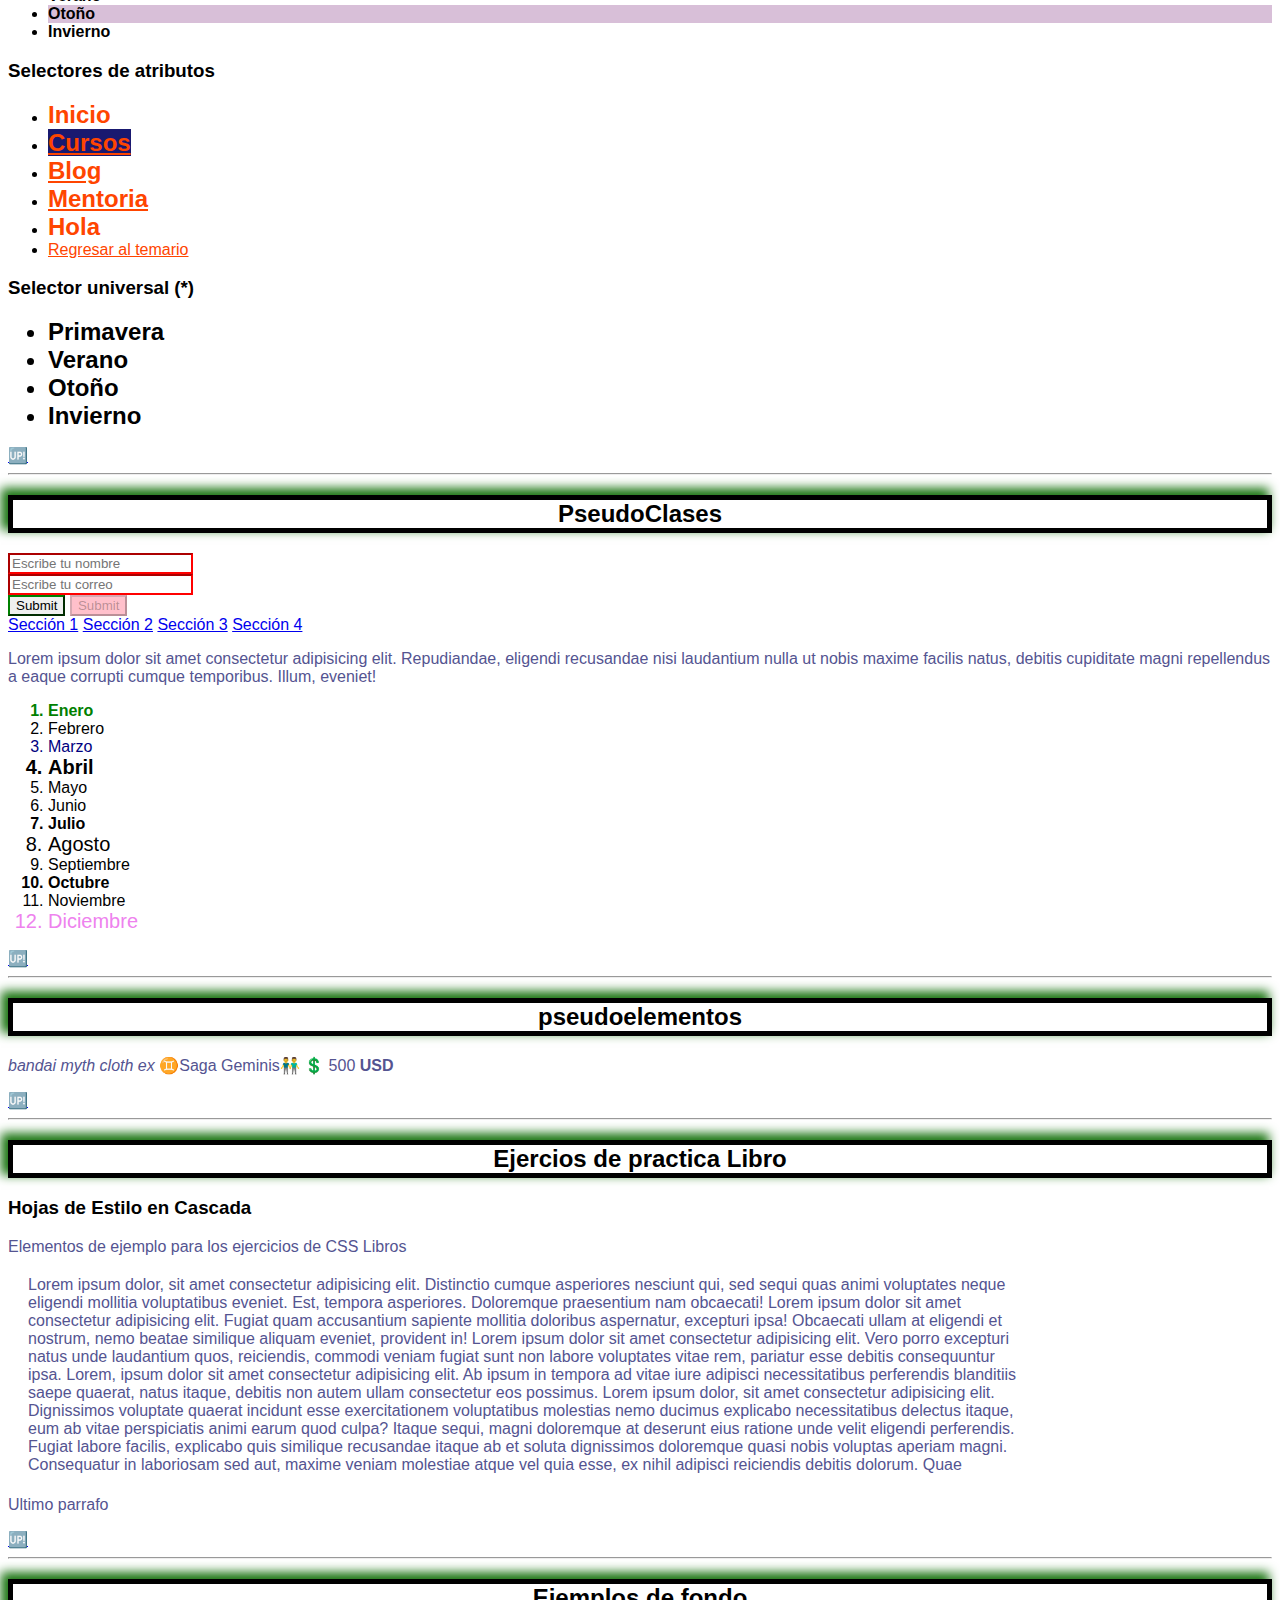
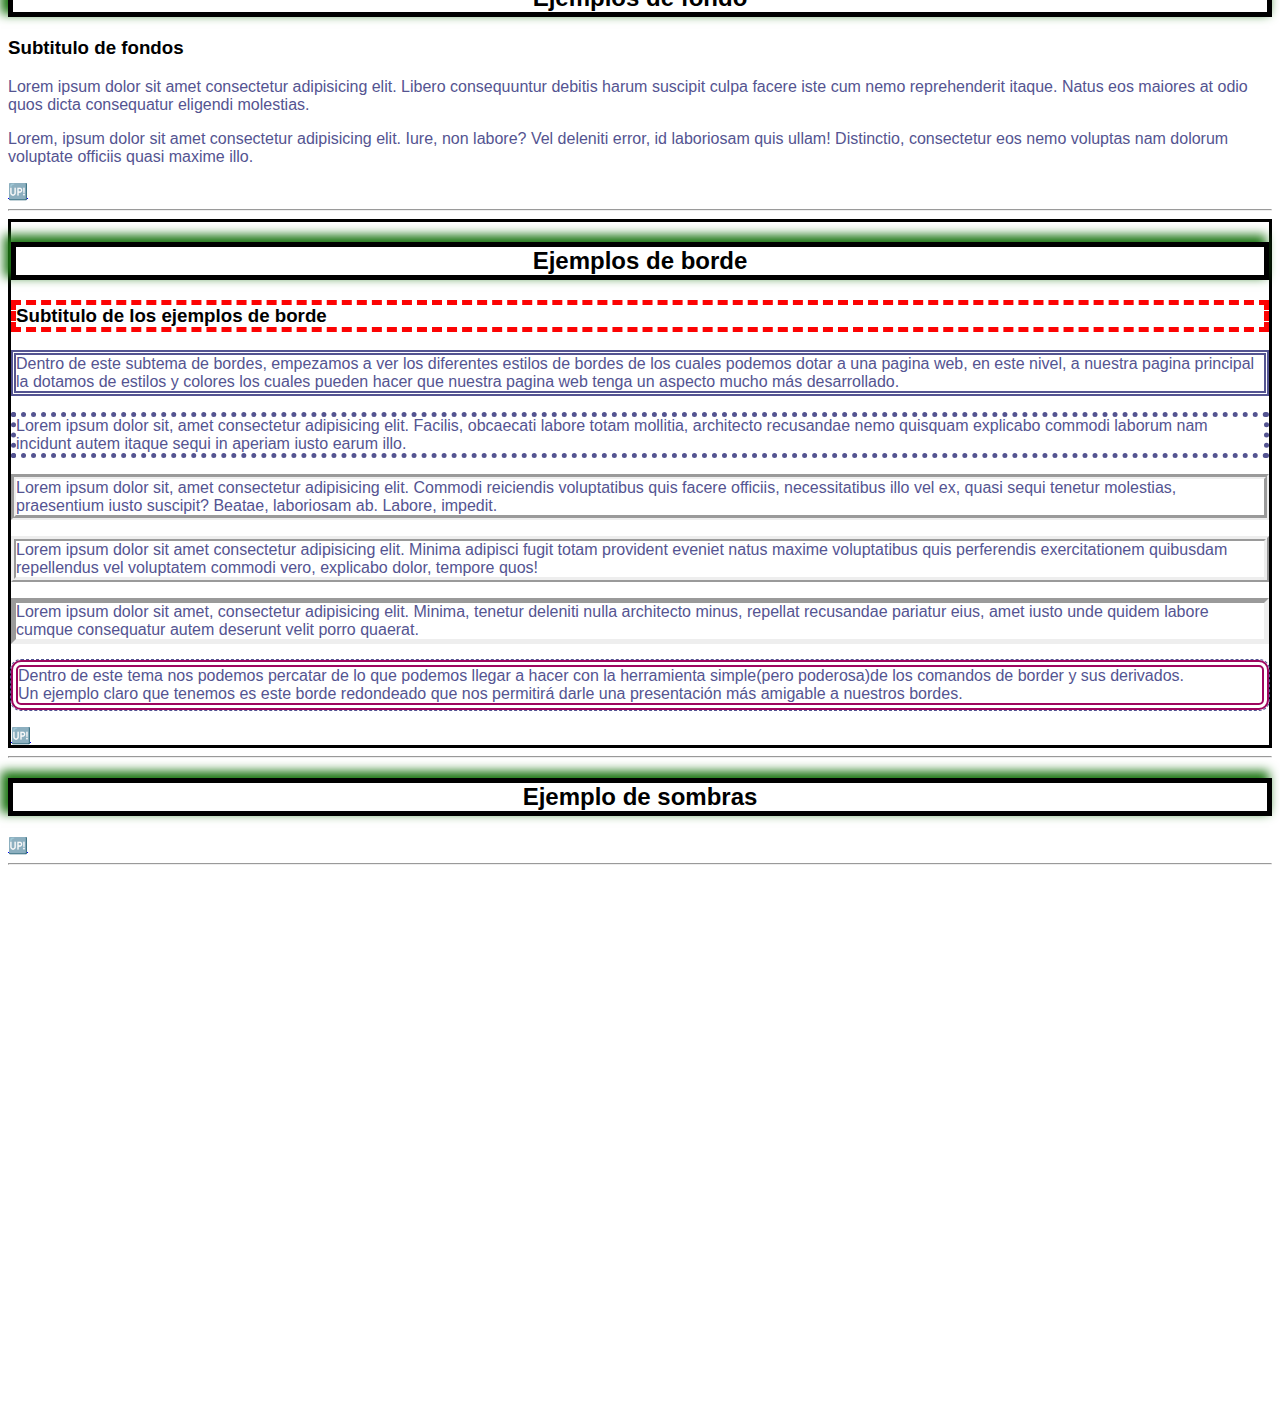
==== commit 3f2ff8ea: "Primer commit del día" ====
--- a/index.html
+++ b/index.html
@@ -29,6 +29,10 @@
   <li> <a href="index.html#pseudoclases">PseudoClases</a> </li>
   <li> <a href="index.html#pseudoelementos">PseudoElementos</a> </li>
   <li> <a href="index.html#ejemploclases">Ejemploclases</a> </li>
+  <li> <a href="index.html#ejemplodefondo">EjemploDeFondo</a> </li>
+  <li> <a href="index.html#ejemplodeborde">EjemploDeBordes</a> </li>
+  <li> <a href="index.html#ejemplodesombras">EjemploDeSombras</a> </li>
+
   <li> <a href=""></a> </li>
 </ul>
 </article>
@@ -111,6 +115,7 @@
 
 </article>
 <hr>
+
 <article id="pseudoclases">
   <h2>PseudoClases</h2>
   <form class="form-pseudoclases">
@@ -146,19 +151,60 @@
   </ol>
   <a href="index.html#temario-css">🆙</a>
 </article> 
+<hr>
 <article id="pseudoelementos">
 <h2>pseudoelementos</h2>
 <p>
   <i>bandai myth cloth ex</i> <span class="saga-geminis">Saga Geminis</span> <span class="saga-precio" > 500 </span>
 </p>
   <a href="index.html#temario-css">🆙</a>
-</article>
-<article class="ejemploclases" >
+  <hr>
+</article>
+
+<article id="ejemploclases">
   <h2>Ejercios de practica Libro</h2>
   <h3>Hojas de Estilo en Cascada</h3>
   <p>Elementos de ejemplo para los ejercicios de CSS Libros</p>
-  <p>Lorem ipsum dolor, sit amet consectetur adipisicing elit. Distinctio cumque asperiores nesciunt qui, sed sequi quas animi voluptates neque eligendi mollitia voluptatibus eveniet. Est, tempora asperiores. Doloremque praesentium nam obcaecati!</p>
-  <a href="index.html#temario-css">🆙</a>
+  <p id="segundoparrafo">Lorem ipsum dolor, sit amet consectetur adipisicing elit. Distinctio cumque asperiores nesciunt qui, sed sequi quas animi voluptates neque eligendi mollitia voluptatibus eveniet. Est, tempora asperiores. Doloremque praesentium nam obcaecati! Lorem ipsum dolor sit amet consectetur adipisicing elit. Fugiat quam accusantium sapiente mollitia doloribus aspernatur, excepturi ipsa! Obcaecati ullam at eligendi et nostrum, nemo beatae similique aliquam eveniet, provident in! Lorem ipsum dolor sit amet consectetur adipisicing elit. Vero porro excepturi natus unde laudantium quos, reiciendis, commodi veniam fugiat sunt non labore voluptates vitae rem, pariatur esse debitis consequuntur ipsa. Lorem, ipsum dolor sit amet consectetur adipisicing elit. Ab ipsum in tempora ad vitae iure adipisci necessitatibus perferendis blanditiis saepe quaerat, natus itaque, debitis non autem ullam consectetur eos possimus. Lorem ipsum dolor, sit amet consectetur adipisicing elit. Dignissimos voluptate quaerat incidunt esse exercitationem voluptatibus molestias nemo ducimus explicabo necessitatibus delectus itaque, eum ab vitae perspiciatis animi earum quod culpa?
+  Itaque sequi, magni doloremque at deserunt eius ratione unde velit eligendi perferendis. Fugiat labore facilis, explicabo quis similique recusandae itaque ab et soluta dignissimos doloremque quasi nobis voluptas aperiam magni.
+  Consequatur in laboriosam sed aut, maxime veniam molestiae atque vel quia esse, ex nihil adipisci reiciendis debitis dolorum. Quae consequatur, quasi ea iste maiores veritatis voluptatibus! A eveniet harum quo?
+  Animi et ipsa pariatur sequi minus! Quaerat ipsum nulla aliquam natus nemo vel soluta cumque pariatur, necessitatibus eum temporibus ex alias aut eveniet accusamus repellat veritatis eos, facilis eius a.
+  Sint deserunt earum at harum commodi suscipit architecto minima saepe vero similique, optio ab rerum atque excepturi odio praesentium numquam fuga officiis iure veritatis temporibus vitae, sapiente a aliquid? Totam? Lorem ipsum dolor, sit amet consectetur adipisicing elit. Dolorem quas totam, fugiat inventore omnis a, exercitationem commodi dolore iure ullam impedit ipsa officia ut consectetur, facilis aperiam ipsam amet quam. </p>
+
+  <p>Ultimo parrafo </p>
+
+  <a href="index.html#temario-css">🆙</a>
+<hr>
+</article>
+
+<article id="ejemplodefondo">
+  <h2>Ejemplos de fondo</h2>
+  <h3>Subtitulo de fondos</h3>
+  <p>Lorem ipsum dolor sit amet consectetur adipisicing elit. Libero consequuntur debitis harum suscipit culpa facere iste cum nemo reprehenderit itaque. Natus eos maiores at odio quos dicta consequatur eligendi molestias.
+  <p>Lorem, ipsum dolor sit amet consectetur adipisicing elit. Iure, non labore? Vel deleniti error, id laboriosam quis ullam! Distinctio, consectetur eos nemo voluptas nam dolorum voluptate officiis quasi maxime illo.</p> 
+    <a href="index.html#temario-css">🆙</a>
+</article>
+
+<hr>
+
+<article id="ejemplodeborde">
+
+    <h2>Ejemplos de borde</h2>
+    <h3>Subtitulo de los ejemplos de borde</h3>
+    <p>Dentro de este subtema de bordes, empezamos a ver los diferentes estilos de bordes de los cuales podemos dotar a una pagina web, en este nivel, a nuestra pagina principal la dotamos de estilos y colores los cuales pueden hacer que nuestra pagina web tenga un aspecto mucho más desarrollado.</p>
+    <P>Lorem ipsum dolor sit, amet consectetur adipisicing elit. Facilis, obcaecati labore totam mollitia, architecto recusandae nemo quisquam explicabo commodi laborum nam incidunt autem itaque sequi in aperiam iusto earum illo.</P>
+    <P>Lorem ipsum dolor sit, amet consectetur adipisicing elit. Commodi reiciendis voluptatibus quis facere officiis, necessitatibus illo vel ex, quasi sequi tenetur molestias, praesentium iusto suscipit? Beatae, laboriosam ab. Labore, impedit.</P>
+    <p>Lorem ipsum dolor sit amet consectetur adipisicing elit. Minima adipisci fugit totam provident eveniet natus maxime voluptatibus quis perferendis exercitationem quibusdam repellendus vel voluptatem commodi vero, explicabo dolor, tempore quos!</p>
+    <p>Lorem ipsum dolor sit amet, consectetur adipisicing elit. Minima, tenetur deleniti nulla architecto minus, repellat recusandae pariatur eius, amet iusto unde quidem labore cumque consequatur autem deserunt velit porro quaerat.</p>
+    <p>Dentro de este tema nos podemos percatar de lo que podemos llegar a hacer con la herramienta simple(pero poderosa)de los comandos de border y sus derivados.
+      <br> Un ejemplo claro que tenemos es este borde redondeado que nos permitirá darle una presentación más amigable a nuestros bordes.
+    </p>
+    <a href="index.html#temario-css">🆙</a>
+</article>
+<hr>
+<article id="ejemplodesombras">
+  <h2>Ejemplo de sombras</h2>
+    <a href="index.html#temario-css">🆙</a>
 </article>
 <hr>
 <br><br><br><br><br><br><br><br><br><br><br><br><br><br><br><br><br><br><br><br><br><br><br><br><br><br><br><br><br><br>
--- a/css/style.css
+++ b/css/style.css
@@ -7,6 +7,13 @@
   background-color: black;
 }
 
+h2{
+  border-style: solid;
+  border-width: 0.15cm;
+  border-color: black;
+  box-shadow: #1b7512 -5px -5px 10px 2px;
+}
+
 p{
   color: rgb(84, 84, 145);
 }
@@ -26,11 +33,11 @@
 }
 
 .bg-skyblue{
-  background-color: skyblue;
+  background-color: rgb(68, 145, 61);
 }
 
 .bg-steelblue{
-  background-color: steelblue;
+  background-color: rgb(86, 145, 84);
 }
 
 .text-white{
@@ -38,15 +45,15 @@
 }
 
 .hijos-directos>li{
-  background-color: thistle;
+  background-color: rgb(74, 160, 95);
 }
 
 .hijos-descendientes b{
-  background-color: thistle;
+  background-color: rgb(191, 216, 192);
 }
 /*Los selectores de hermanos van a aplicar a los elementos que son hermanos y que estén por debajo del elemento de referencia */
 .hermanos-general~li {
- background-color: thistle ;
+ background-color: rgb(195, 216, 191) ;
 }
 
 .hermanos-adyacentes+li {
@@ -172,6 +179,76 @@
   font-weight: bold;
 }
 
-.ejemploclases :first-child{
-  width: 1000px;
-}
+/*Tenemos un parrafo el cual, tiene como carcateristica el tamaño el cual puede desbordarse y con la caracteristica de overflow 
+podremos organizarlo de una mejor manera
+Asi como tambien la caracteristica del margin que establece un margen de 20pixeles*/
+
+#segundoparrafo{
+   width: 1000px;
+   height: 200px;
+   overflow: scroll;
+   margin: 20px;
+}
+/*Tenemos el cambio de color */
+#ejemplosdefondo :nth-child(2){
+  width: 500px;
+  height: 100px;
+  background-color: rgb(156, 126, 44);
+}
+
+h2{
+  text-align: center;
+  background-image: url("fondolargo.jpg");
+}
+
+#ejemplosdefondo p{
+  width: 1200px;
+  height: 200px;
+  font-size: x-large;
+  color: rgb(0, 0, 0);
+  background-image: url("imagenes/fondolargo.jpg");
+}
+
+#ejemplodeborde :nth-child(2) {
+  border-style:dashed;
+  border-width: 0.15cm;
+  border-color: rgb(252, 3, 3);
+}
+
+#ejemplodeborde :nth-child(3){
+  border-style: double;
+  border-width: 0.15cm;
+}
+
+#ejemplodeborde :nth-child(4){
+   border-style:dotted;
+   border-width: 0.15cm;
+}
+
+#ejemplodeborde :nth-child(5){
+   border-style:groove;
+   border-width: 0.15cm;
+}
+
+#ejemplodeborde :nth-child(6){
+   border-style:ridge;
+   border-width: 0.15cm;
+}
+
+#ejemplodeborde :nth-child(7){
+   border-style:inset;
+   border-width: 0.15cm;
+}
+
+#ejemplodeborde :nth-child(8){
+  border: 0.20cm double #9e065f;
+  border-radius: 10px;
+  outline-style: dashed;
+  outline-width: 0.05cm;
+}
+
+#ejemplodeborde{
+  border-width: 0.10cm;
+  border-style: solid;
+  border-color: black;
+}
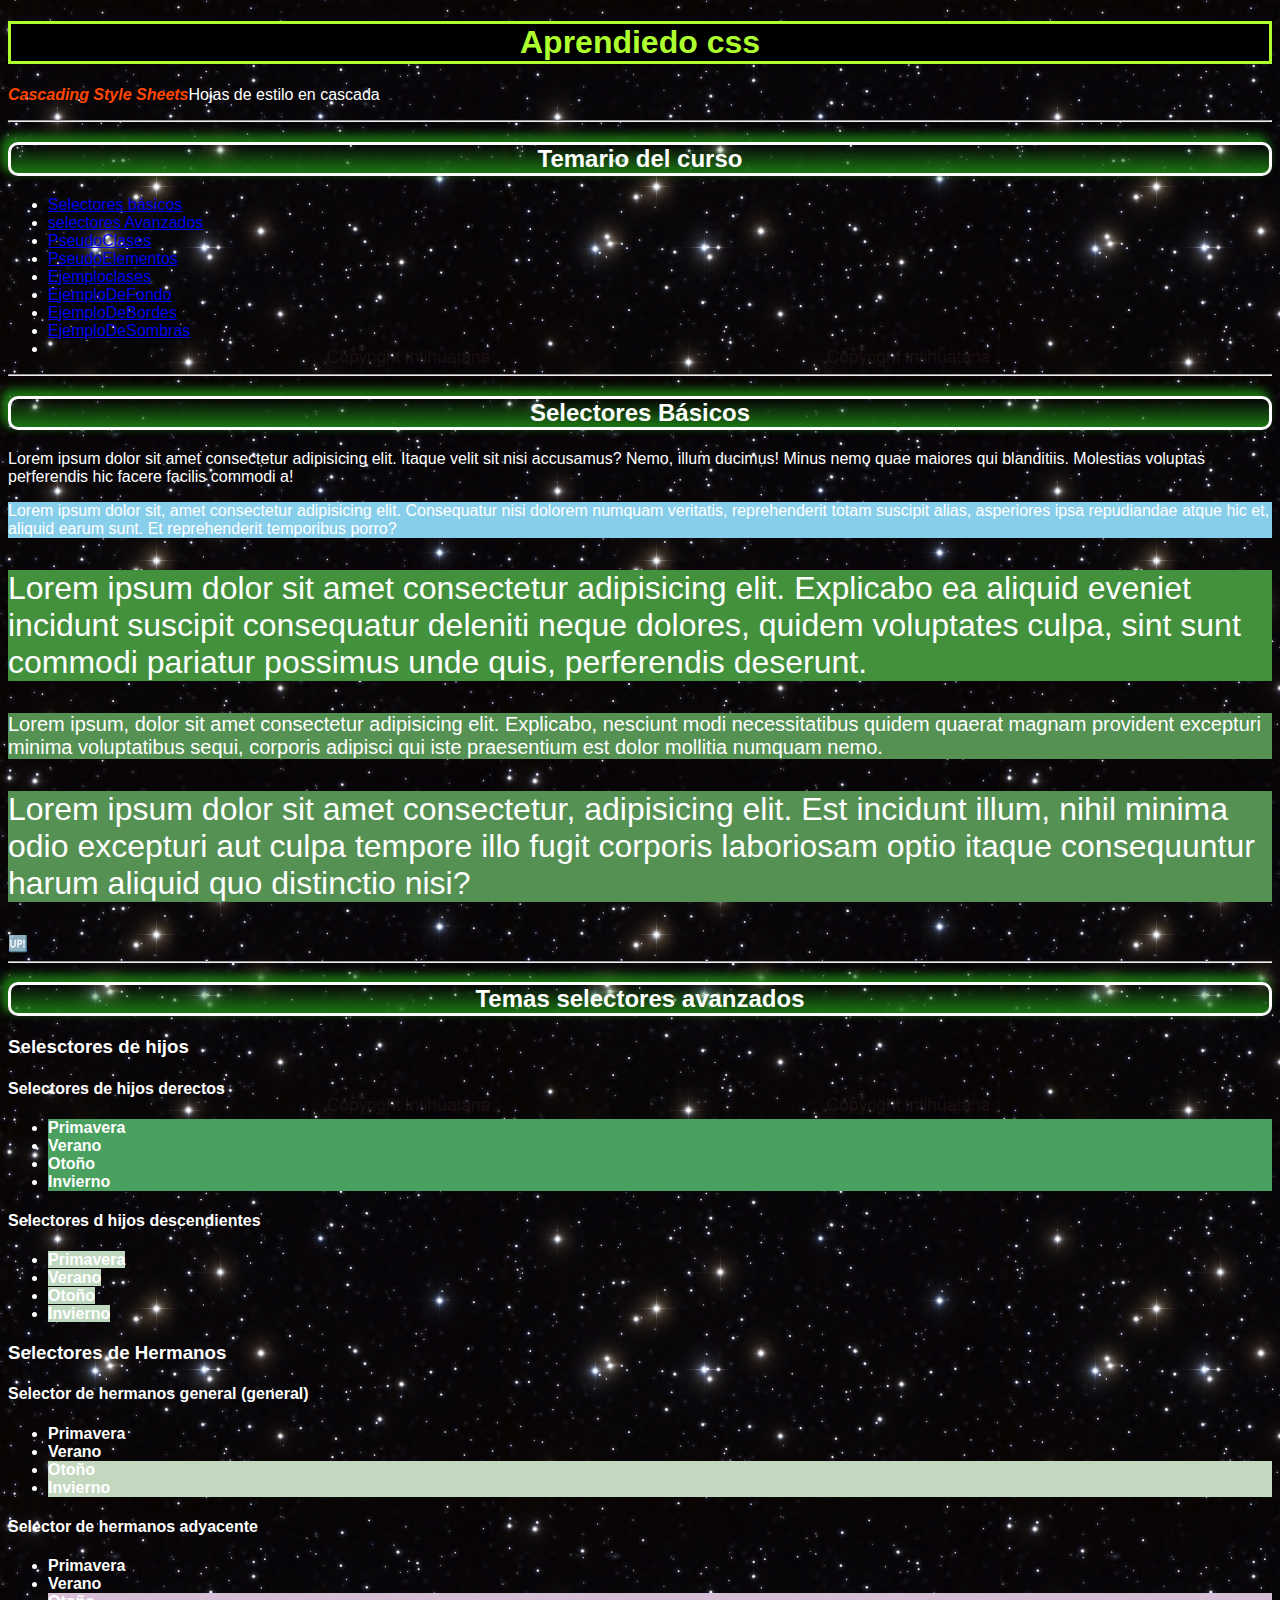
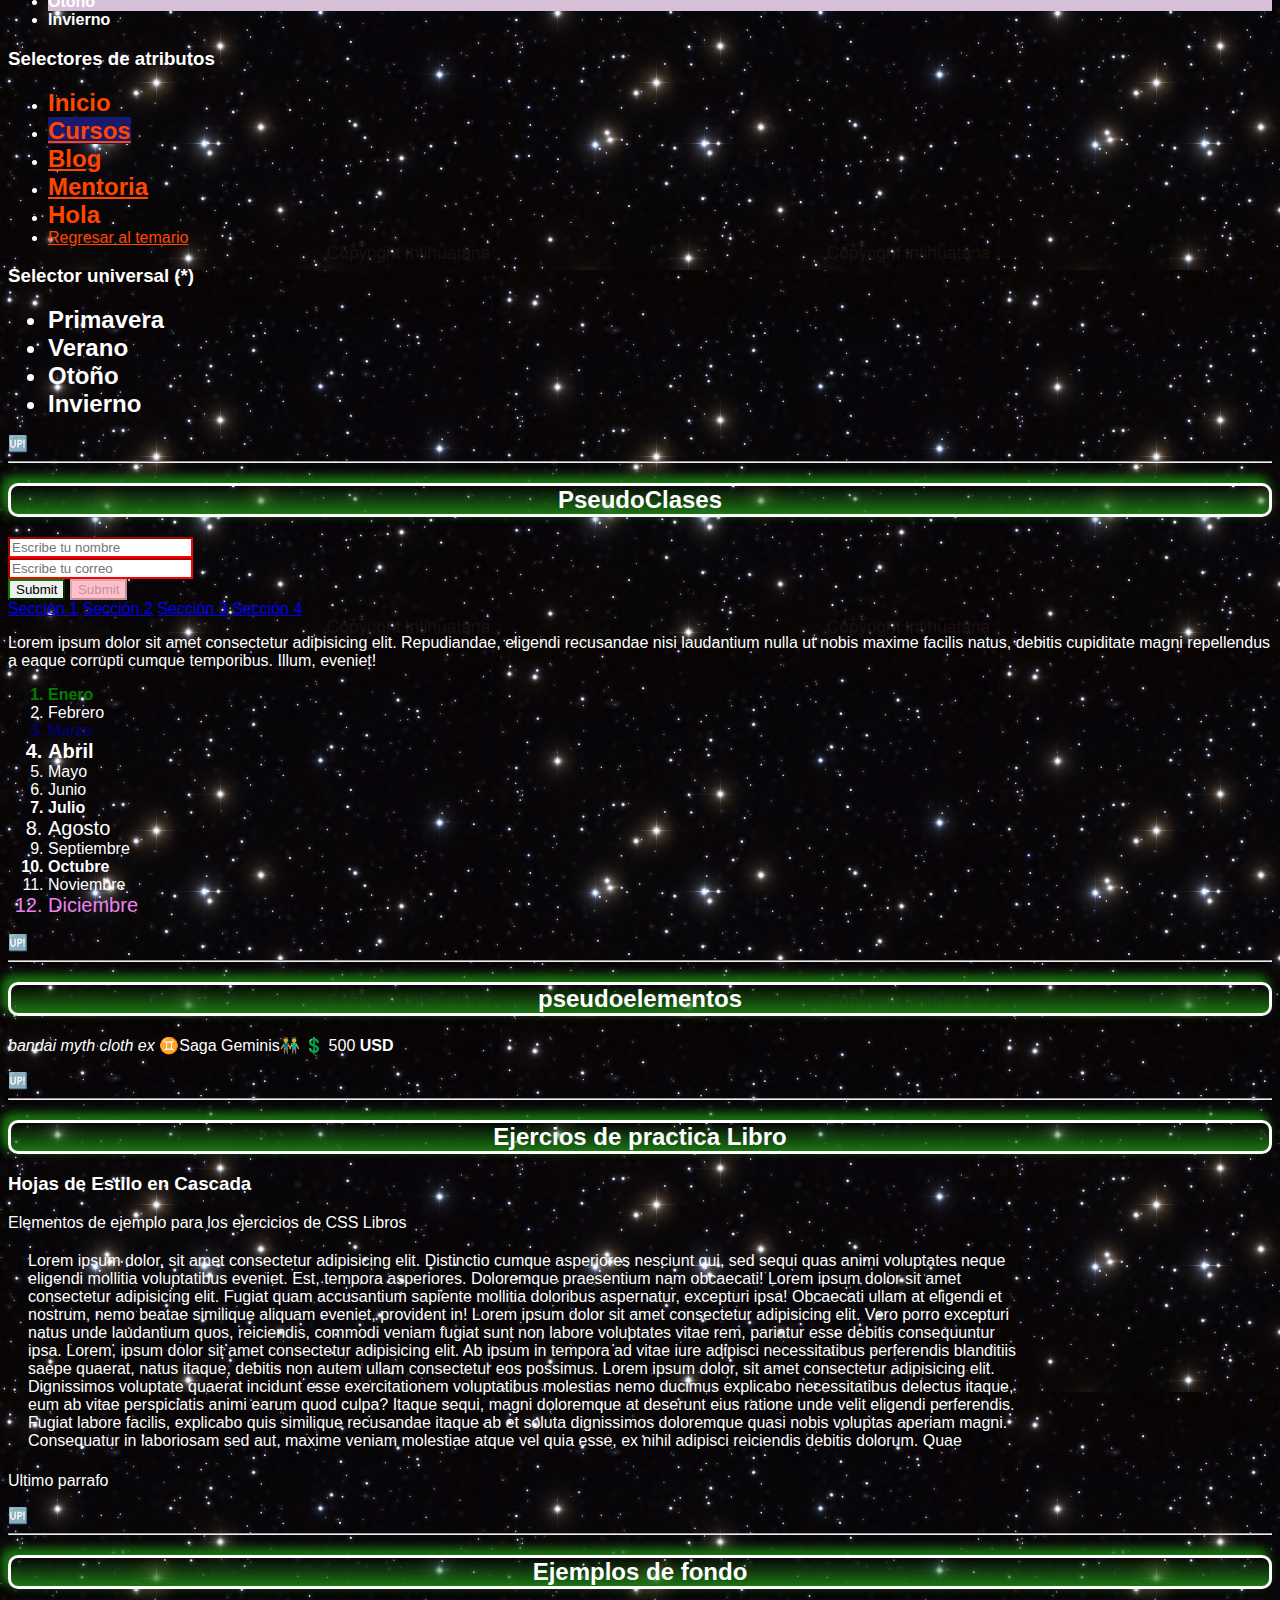
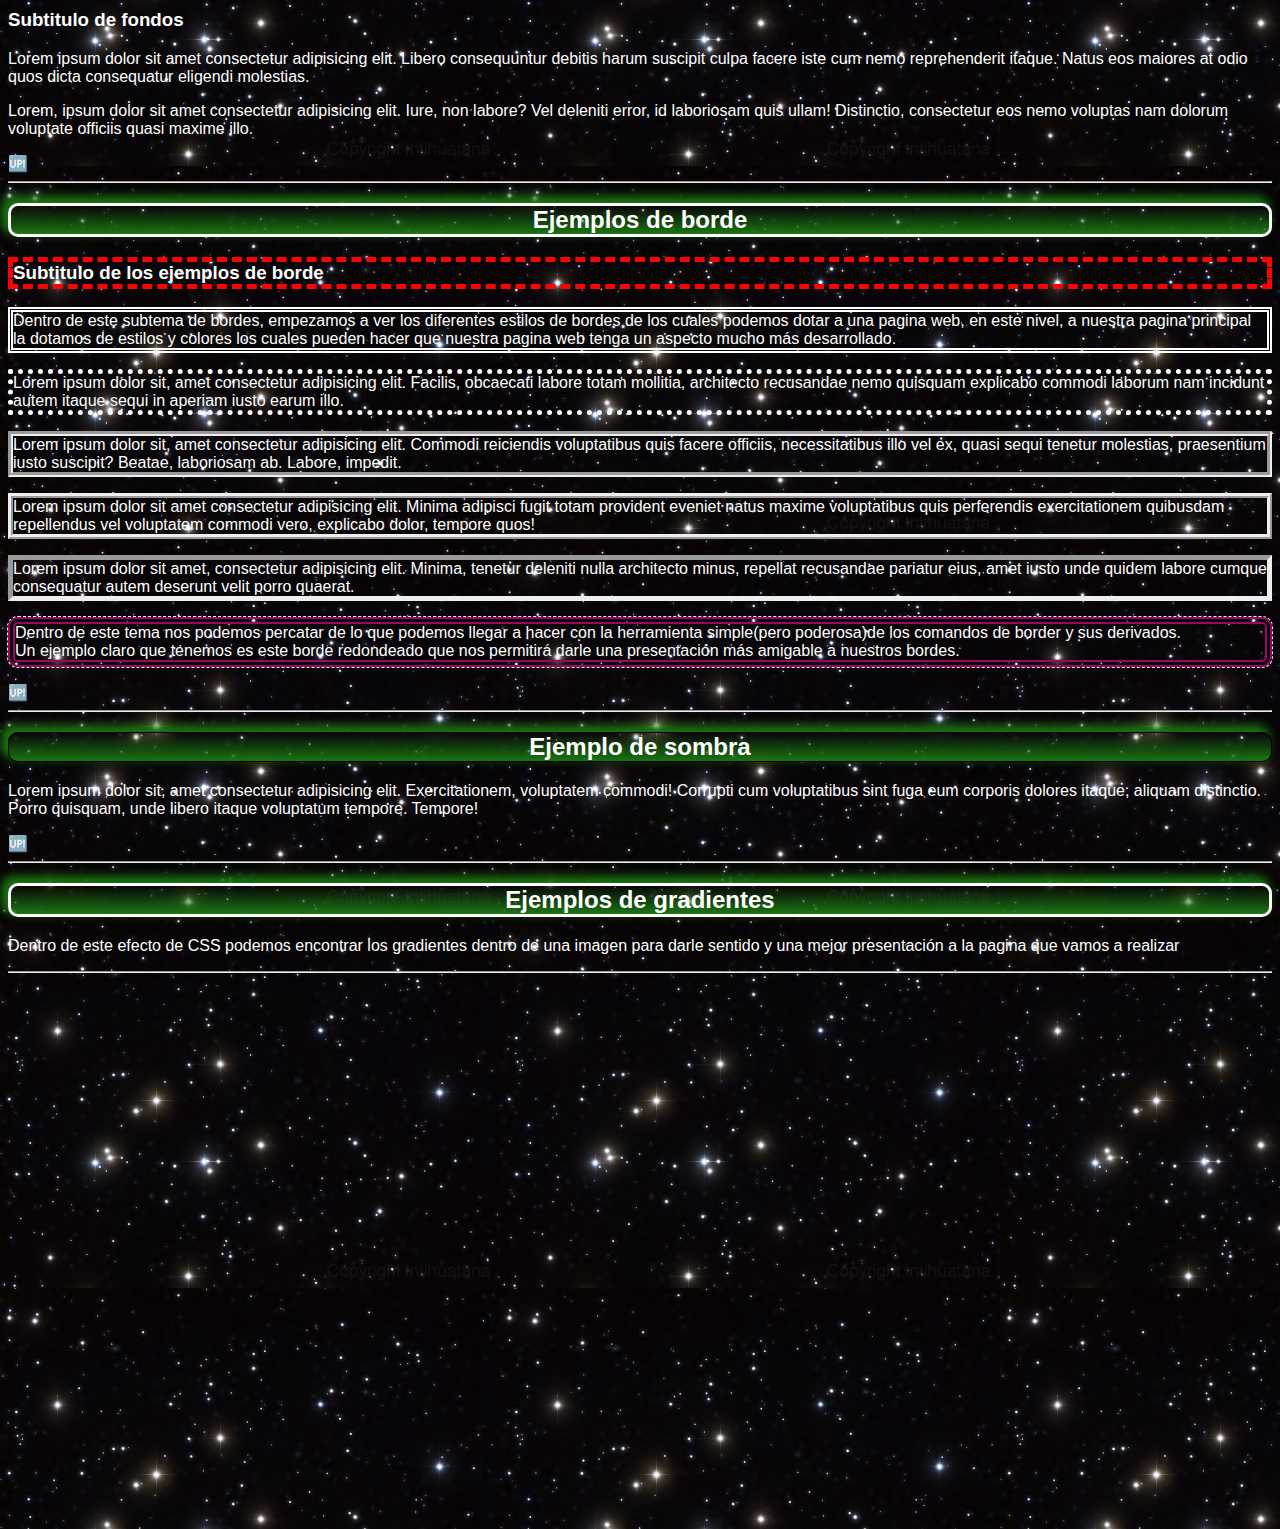
==== commit 443ef479: "curso de selectores en css" ====
--- a/index.html
+++ b/index.html
@@ -203,8 +203,15 @@
 </article>
 <hr>
 <article id="ejemplodesombras">
-  <h2>Ejemplo de sombras</h2>
+  <h2>Ejemplo de sombra</h2>
+  <p>Lorem ipsum dolor sit, amet consectetur adipisicing elit. Exercitationem, voluptatem commodi! Corrupti cum voluptatibus sint fuga eum corporis dolores itaque, aliquam distinctio. Porro quisquam, unde libero itaque voluptatum tempore. Tempore!</p>
     <a href="index.html#temario-css">🆙</a>
+</article>
+<hr>
+<article id="ejemplodegradientes">
+  <h2>Ejemplos de gradientes</h2>
+  <p>Dentro de este efecto de CSS podemos encontrar los gradientes dentro de una imagen para darle sentido y una mejor presentación a la pagina que vamos a realizar</p>
+  
 </article>
 <hr>
 <br><br><br><br><br><br><br><br><br><br><br><br><br><br><br><br><br><br><br><br><br><br><br><br><br><br><br><br><br><br>
--- a/css/style.css
+++ b/css/style.css
@@ -1,4 +1,8 @@
-
+body{
+  background-image: url("imagenes/Estrellas.jpg");
+  color:white;
+  
+}
 h1{
   border-color: greenyellow;
   border-style: solid;
@@ -8,14 +12,18 @@
 }
 
 h2{
+  text-align: center;
   border-style: solid;
-  border-width: 0.15cm;
-  border-color: black;
+  border-width: 0.10cm;
+  border-color: greenyellows;
   box-shadow: #1b7512 -5px -5px 10px 2px;
+  border-radius: 10px;
+  color: white;
+  background: -webkit-linear-gradient(top, transparent, #1b7512);
 }
 
 p{
-  color: rgb(84, 84, 145);
+  color: rgb(255, 255, 255);
 }
 
 /* Colocar un selector con id, se considera como un antipatrón, además de que tienen más peso que otro selectores*/
@@ -194,11 +202,6 @@
   width: 500px;
   height: 100px;
   background-color: rgb(156, 126, 44);
-}
-
-h2{
-  text-align: center;
-  background-image: url("fondolargo.jpg");
 }
 
 #ejemplosdefondo p{
@@ -210,6 +213,7 @@
 }
 
 #ejemplodeborde :nth-child(2) {
+  font-color:white;
   border-style:dashed;
   border-width: 0.15cm;
   border-color: rgb(252, 3, 3);
@@ -247,8 +251,9 @@
   outline-width: 0.05cm;
 }
 
-#ejemplodeborde{
-  border-width: 0.10cm;
+#ejemplodesombras :nth-child(1){
   border-style: solid;
+  border-width: 0.30px;
   border-color: black;
 }
+
